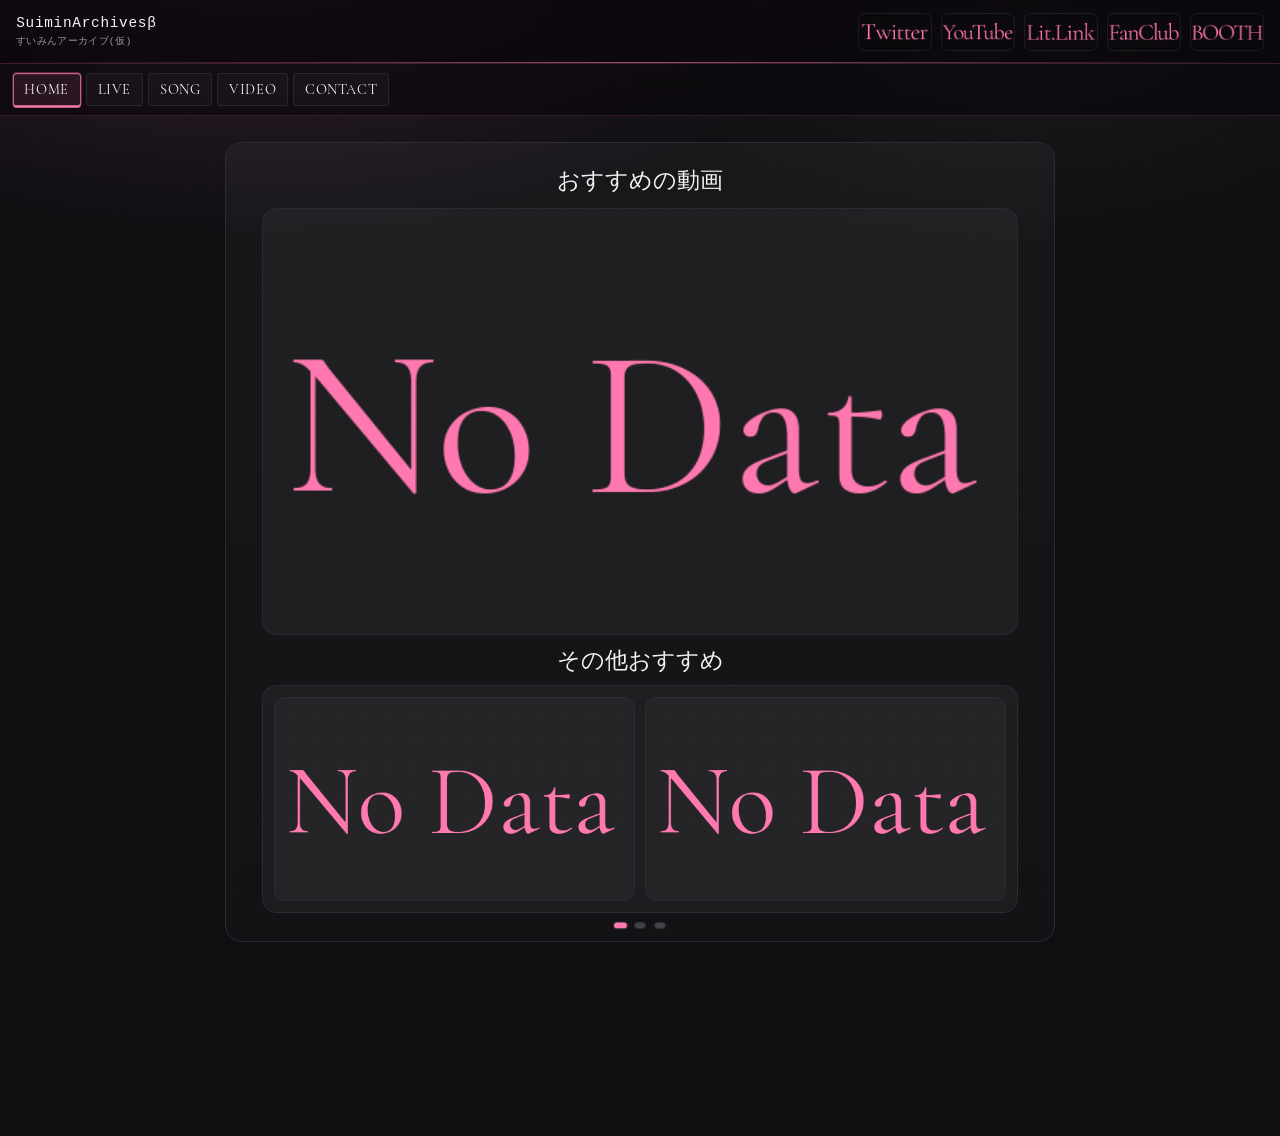
==== index.html @ 900e8a25 "スクロールトップボタンを追加実装" ====
<!doctype html>
<html lang="ja">
<head>
  <meta charset="utf-8" />
  <meta name="viewport" content="width=device-width,initial-scale=1" />
  <title id="pageTitle"></title>
  <link rel="icon" href="./assets/siteicon.png" type="image/png" />
  <link rel="stylesheet" href="./styles.css" />
</head>

<body>
  <div display="flex">
    <div>
      <header class="topbar">
    <div class="brand">
      <div class="brand__title" id="siteTitle"></div>
      <div class="brand__sub" id="siteSub"></div>
    </div>

  <div class="actions">
    <!-- SNS（PC表示用） -->
    <div class="social">
      <a class="sns-img-btn twitterBtn" id="twitterLink" target="_blank" rel="noopener">
      	<img src="./assets/twitter.png" alt="Twitter" width="80" height="40" />
      </a>
      <a class="sns-img-btn youtubeBtn" id="youtubeLink" target="_blank" rel="noopener">
      	<img src="./assets/youtube.png" alt="YouTube" width="80" height="40" />
      </a>
      <a class="sns-img-btn otherBtn" id="otherLink" target="_blank" rel="noopener">
      	<img src="./assets/others.png" alt="Others" width="80" height="40" />
      </a>
      <a class="sns-img-btn fanclubBtn" id="fanclubLink" target="_blank" rel="noopener">
      	<img src="./assets/fanclub.png" alt="Fanclub" width="80" height="40" />
      </a>
      <a class="sns-img-btn boothBtn" id="boothLink" target="_blank" rel="noopener">
      	<img src="./assets/booth.png" alt="Booth" width="80" height="40" />
      </a>
    </div>

    <!-- ハンバーガー（スマホ用） -->
    <button class="nav-toggle" id="navToggle"
      aria-label="menu" aria-expanded="false">☰</button>
  </div>
    </div>

    <div>
      <!-- タブナビゲーション -->
      <nav class="tabs">
        <button class="tab active" data-tab="home" aria-label="HOME TAB">HOME</button>
        <button class="tab" data-tab="live" aria-label="LIVE TAB">LIVE</button>
        <button class="tab" data-tab="music" aria-label="SONG TAB">SONG</button>
        <button class="tab" data-tab="video" aria-label="VIDEO TAB">VIDEO</button>
        <button class="tab" data-tab="contact" aria-label="CONTACT TAB">CONTACT</button>
      </nav>
    </div>
  </div>
  </header>

  <!-- スマホ用メニュー（SNS＋タブ） -->
  <div class="navpanel" id="navPanel" aria-hidden="true">
    <div class="navpanel__backdrop" id="navBackdrop"></div>

    <div class="navpanel__inner">
      <div class="navpanel__title">メニュー</div>

      <!-- SNS（ハンバーガーの中） -->
      <div class="navpanel__group">
        <a class="sns-img-btn twitterBtn" target="_blank" rel="noopener">
        	<img src="./assets/twitter.png" alt="Twitter" width="80" height="40" />
        </a>
        <a class="sns-img-btn youtubeBtn" target="_blank" rel="noopener">
        	<img src="./assets/youtube.png" alt="YouTube" width="80" height="40" />
        </a>
        <a class="sns-img-btn otherBtn" target="_blank" rel="noopener">
        	<img src="./assets/others.png" alt="Others" width="80" height="40" />
        </a>
        <a class="sns-img-btn fanclubBtn" target="_blank" rel="noopener">
        	<img src="./assets/fanclub.png" alt="Fanclub" width="80" height="40" />
        </a>
        <a class="sns-img-btn boothBtn" target="_blank" rel="noopener">
        	<img src="./assets/booth.png" alt="Booth" width="80" height="40" />
        </a>
      </div>

      <div class="ruleline"></div>

      <!-- タブ（スマホではこれを使う） -->
      <div class="navpanel__grid">
        <button class="tab tab--mobile" data-tab="home">HOME</button>
        <button class="tab tab--mobile" data-tab="live">LIVE</button>
        <button class="tab tab--mobile" data-tab="music">SONG</button>
        <button class="tab tab--mobile" data-tab="video">VIDEO</button>
        <button class="tab tab--mobile" data-tab="contact">CONTACT</button>
      </div>
    </div>
  </div>

  <main class="container">
    <!-- ホームタブ -->
    <section class="page active" data-page="home" id="homePage">
      <div class="card">
        <div class="card__head">
          <h2></h2>
        </div>
        <div id="homeFeatured" class="home-feature" aria-live="polite"></div>
      </div>
    </section>

    <!-- ライブタブ -->
    <section class="page" data-page="live" id="livePage">
      <section class="card live-panel">
        <div class="card__head">
          <h2>ライブ情報一覧</h2>
          <p class="muted" id="liveUpdateNote"></p>
        </div>
        <div id="liveList" class="live-list" aria-live="polite">読み込み中...</div>
      </section>
    </section>

    <!-- 曲一覧タブ -->
    <section class="page" data-page="music" id="musicPage">
      <div class="card">
        <div class="card__head">
          <h2>曲一覧</h2>
          <p class="muted" id="musicUpdateNote"></p>
        </div>
        <form class="song-search" id="songSearchForm">
          <input class="song-search__input" id="songSearchInput" type="text" placeholder="検索ワードを入力" aria-label="曲名・検索語検索" />
          <button class="song-search__button" type="submit">検索</button>
        </form>
        <div id="songList" class="song-list" aria-live="polite">読み込み中...</div>
      </div>
    </section>

    <!-- ビデオタブ -->
    <section class="page" data-page="video" id="videoPage">
      <div class="card">
        <div class="card__head">
          <h2>ビデオ一覧</h2>
        </div>
        <div id="videoList" class="video-list" aria-live="polite">読み込み中...</div>
      </div>
    </section>

    <!-- お問い合わせタブ -->
    <section class="page" data-page="contact" id="contactPage">
      <div class="card">
        <div class="card__head">
          <h2>お問い合わせ</h2>
          <p class="muted" id="contactUpdateNote"></p>
        </div>
        <div class="contact-panel">
          <p class="contact-panel__intro">質問や、不具合のお問い合わせなどはこちらまで</p>
          <div class="contact-panel__actions">
            <div class="contact-panel__user">@A_F_ST</div>
            <a class="contact-panel__button" href="https://x.com/A_F_ST" target="_blank" rel="noopener" aria-label="Twitterで問い合わせる">
              <img src="./assets/twitter.png" alt="Twitter" />
            </a>
          </div>

          <div class="contact-panel__divider" aria-hidden="true"></div>

          <div class="contact-panel__data">
            <p class="contact-panel__data-title">データについて</p>
            <p class="contact-panel__data-text">取り扱っているデータはスプレッドシートで保管しているものを使用しております</p>
            <a class="contact-panel__button spreadsBtn" href="#" target="_blank" rel="noopener" aria-label="スプレッドシートを開く">
              <img src="./assets/spreads.png" alt="スプレッドシート" />
            </a>
          </div>
        </div>
      </div>
    </section>
  </main>

  <div class="live-subpanel" id="liveSubpanel" aria-hidden="true">
    <div class="live-subpanel__backdrop" id="liveSubpanelBackdrop"></div>
    <div class="live-subpanel__panel" role="dialog" aria-modal="true" aria-labelledby="liveSubpanelTitle">
      <button class="live-subpanel__close" id="liveSubpanelClose" type="button" aria-label="サブパネルを閉じる">×</button>
      <div class="live-subpanel__content" id="liveSubpanelContent"></div>
    </div>
    <button class="scroll-to-top-btn scroll-to-top-btn--subpanel" id="subpanelScrollToTopBtn" type="button" aria-label="サブパネル上部へ戻る" hidden>↑</button>
  </div>

  <button class="scroll-to-top-btn" id="scrollToTopBtn" type="button" aria-label="ページ上部へ戻る" hidden>↑</button>

  <script src="./app.js"></script>
</body>
</html>
---- styles.css ----
@font-face {
  font-family: 'YasashisaGothicBold';
  src: url('./assets/fonts/YasashisaGothicBold.otf') format('opentype');
  font-weight: 400;
  font-style: normal;
  font-display: swap;
}

@font-face {
  font-family: 'CormorantGaramondRegular';
  src: url('./assets/fonts/CormorantGaramond-Regular.ttf') format('truetype');
  font-weight: 400;
  font-style: normal;
  font-display: swap;
}

:root{
  --bg:#0f0f12;
  --card:#17171c;
  --card2:#1f1f25;
  --text:#f3f3f5;
  --muted:#b6b6c2;
  --line:#2b2b34;
  --accent:"";
  --accent-rgb:"";
  --accent-a0: rgba(var(--accent-rgb), 0);
  --accent-a0-04: rgba(var(--accent-rgb), 0.04);
  --accent-a0-05: rgba(var(--accent-rgb), 0.05);
  --accent-a0-06: rgba(var(--accent-rgb), 0.06);
  --accent-a0-07: rgba(var(--accent-rgb), 0.07);
  --accent-a0-08: rgba(var(--accent-rgb), 0.08);
  --accent-a0-1: rgba(var(--accent-rgb), 0.1);
  --accent-a0-12: rgba(var(--accent-rgb), 0.12);
  --accent-a0-14: rgba(var(--accent-rgb), 0.14);
  --accent-a0-15: rgba(var(--accent-rgb), 0.15);
  --accent-a0-18: rgba(var(--accent-rgb), 0.18);
  --accent-a0-2: rgba(var(--accent-rgb), 0.2);
  --accent-a0-24: rgba(var(--accent-rgb), 0.24);
  --accent-a0-25: rgba(var(--accent-rgb), 0.25);
  --accent-a0-3: rgba(var(--accent-rgb), 0.3);
  --accent-a0-35: rgba(var(--accent-rgb), 0.35);
  --accent-a0-4: rgba(var(--accent-rgb), 0.4);
  --accent-a0-42: rgba(var(--accent-rgb), 0.42);
  --accent-a0-45: rgba(var(--accent-rgb), 0.45);
  --accent-a0-5: rgba(var(--accent-rgb), 0.5);
  --accent-a0-55: rgba(var(--accent-rgb), 0.55);
  --accent-a0-6: rgba(var(--accent-rgb), 0.6);
  --accent-a0-7: rgba(var(--accent-rgb), 0.7);
  --accent-a0-75: rgba(var(--accent-rgb), 0.75);
  --accent-a0-8: rgba(var(--accent-rgb), 0.8);
  --accent-a0-85: rgba(var(--accent-rgb), 0.85);
  --accent-a0-9: rgba(var(--accent-rgb), 0.9);
  --accent-strong: var(--accent-a0-7);
  --radius:18px;
}

*{box-sizing:border-box}
html,body{height:100%}
body{
  margin:0;
  font-family: 'YasashisaGothicBold', system-ui, -apple-system, Segoe UI, Roboto, "Noto Sans JP", sans-serif;
  background: radial-gradient(1200px 600px at 20% -10%, var(--accent-a0-18), transparent 60%),
              radial-gradient(900px 500px at 80% 0%, rgba(255,255,255,.06), transparent 55%),
              var(--bg);
  color:var(--text);
  background-repeat: no-repeat;        /* ★ 繰り返し防止 */
  background-size: cover;              /* ★ 画面全体に1枚で */
  background-attachment: fixed;        /* ★ スクロールでズレて見えるの防止（好み） */
}

a{color:inherit}
.muted{color:var(--muted)}

.topbar{
  position:fixed; top:0; left:0; right:0; z-index:20;
  display:flex; gap:16px; justify-content:space-between; align-items:center;
  min-height: var(--topbar-height);
  padding:14px 18px;
  border-bottom:1px solid var(--line);
  backdrop-filter: blur(10px);
  background: rgba(15,15,18,.85);
  transform: none !important;
}

.brand__title{
  font-family: 'DotGothic16', monospace;
  font-weight: 400;
  letter-spacing: .04em;
}
.brand__sub{
  font-family: 'DotGothic16', monospace;
  font-size: 11px;
  color: var(--muted);
  margin-top: 3px;
  letter-spacing: .03em;
}
:lang(ko) .brand__title,
:lang(ko) .brand__sub {
  font-family: 'YasashisaGothicBold', monospace;
  letter-spacing: .04em;
}

.actions{display:flex; gap:10px; align-items:center}
.lang{display:flex; gap:8px; margin-left: 48px; flex-wrap:wrap}
.chip{
  border:1px solid var(--line);
  background: rgba(255,255,255,.04);
  color:var(--text);
  padding:8px 10px;
  border-radius:999px;
  cursor:pointer;
}
.chip.active{
  border-color: var(--accent-strong);
  box-shadow: 0 0 0 3px var(--accent-a0-15);
}

.tabs{
  display:flex; gap:8px; flex-wrap:wrap;
  padding:10px 14px;
  border-bottom:1px solid var(--line);
  background: rgba(15,15,18,.85);
  position:sticky;
  top: var(--topbar-height);
  left:0; right:0; z-index:15;
  backdrop-filter: blur(10px);
  transition: transform .3s ease, top .3s ease;
  transform: translateY(0);
  will-change: transform;
}
.tab{
  text-decoration:none;
  padding:10px 12px;
  border:1px solid var(--line);
  border-radius:999px;
  background: rgba(255,255,255,.03);
  color:var(--text);
  font-size:14px;
}
.tab.active{
  border-color: var(--accent-strong);
  background: var(--accent-a0-12);
}

.container{
  max-width:950px;
  margin:0 auto;
  padding:18px 14px 80px;
  position: relative;
  z-index: 3;        /* topbar(10)/tabs(9)より下 */
  isolation: isolate;
}

/* スマホ：タブが非表示のため、コンテンツが固定ヘッダーと被らないように上余白を追加 */
@media (max-width: 768px){
  .container{
    padding-top: 3px2px;
  }
}

.hero{
  display:flex; justify-content:space-between; align-items:flex-end;
  gap:18px;
  margin:8px 0 16px;
}
.hero h1{margin:0; font-size:26px}
.hero p{margin:8px 0 0}

.card{
  border:1px solid var(--line);
  background: linear-gradient(180deg, rgba(255,255,255,.04), rgba(255,255,255,.02));
  border-radius:var(--radius);
  padding:5px;
  margin:10px 0;
  overflow: hidden;   /* ★ ピンクのはみ出しを止める */
}

.card__head{
  display:flex; justify-content:space-between; align-items:baseline;
  gap:10px;
  margin-bottom:12px;
}
.card__head h2{margin:0; font-size:18px}

.home-feature{
  display:flex;
  flex-direction:column;
  align-items:center;
  gap:12px;
  padding:4px 6px 8px;
}
.home-feature__text{
  margin:0;
  font-size:25px;
  line-height:1.6;
  color:var(--text);
  text-align:center;
}
.home-feature__button{
  display:inline-flex;
  align-items:center;
  justify-content:center;
  width:min(100%, 840px);
  max-width:100%;
  border:1px solid var(--line);
  border-radius:16px;
  overflow:hidden;
  background:rgba(255,255,255,.04);
  transition:transform .2s ease, background .2s ease;
}
.home-feature__button:hover{
  transform:translateY(-1px);
  background:rgba(255,255,255,.08);
}
.home-feature__button img{
  display:block;
  width:100%;
  height:auto;
  aspect-ratio:16/9;
  object-fit:cover;
}

.home-carousel{
  display:flex;
  flex-direction:column;
  gap:10px;
  width:min(100%, 840px);
}
.home-carousel__title{
  margin:0;
  font-size:25px;
  color:var(--text);
  text-align:center;
}
.home-carousel__viewport{
  overflow:hidden;
  border:1px solid var(--line);
  border-radius:16px;
  background:rgba(255,255,255,.04);
}
.home-carousel__track{
  display:flex;
  width:100%;
  transition:transform .45s ease;
}
.home-carousel__group{
  display:grid;
  grid-template-columns:repeat(2, minmax(0, 1fr));
  gap:12px;
  flex:0 0 100%;
  width:100%;
  padding:12px;
}
.home-carousel__link{
  display:block;
  border:1px solid var(--line);
  border-radius:12px;
  overflow:hidden;
  background:rgba(255,255,255,.03);
  transition:transform .2s ease, border-color .2s ease;
}
.home-carousel__link:hover{
  transform:translateY(-1px);
  border-color:var(--accent);
}
.home-carousel__image{
  display:block;
  width:100%;
  aspect-ratio:16/9;
  object-fit:cover;
}
.home-carousel__dots{
  display:flex;
  justify-content:center;
  gap:8px;
}
.home-carousel__dot{
  width:8px;
  height:8px;
  border-radius:999px;
  border:1px solid var(--line);
  background:rgba(255,255,255,.2);
  transition:background .2s ease, transform .2s ease;
}
.home-carousel__dot.active{
  background:var(--accent);
  transform:scale(1.15);
}

.contact-panel{
  display:flex;
  flex-direction:column;
  gap:12px;
  padding:8px 6px 12px;
}
.contact-panel__intro{
  margin:0;
  color:var(--text);
  font-size:20px;
  line-height:1.6;
}
.contact-panel__actions{
  display:flex;
  flex-direction:column;
  align-items:flex-start;
  gap:10px;
  width:fit-content;
}
.contact-panel__divider{
  border-top:1px dashed var(--accent-a0-35);
  width:100%;
  margin:6px 0 2px;
}
.contact-panel__data{
  display:flex;
  flex-direction:column;
  gap:8px;
  align-items:flex-start;
}
.contact-panel__data-title{
  margin:0;
  font-size:18px;
  font-weight:700;
  color:var(--text);
}
.contact-panel__data-text{
  margin:0;
  color:var(--muted);
  font-size:15px;
  line-height:1.6;
}
.contact-panel__user{
  font-size:20px;
  font-weight:700;
  color:var(--text);
}
.contact-panel__button{
  display:inline-flex;
  align-items:center;
  justify-content:center;
  width:120px;
  height:44px;
  border:1px solid var(--line);
  border-radius:999px;
  background:rgba(255,255,255,.05);
  padding:8px 12px;
  transition:transform .2s ease, background .2s ease;
}
.contact-panel__button:hover{
  transform:translateY(-1px);
  background:rgba(255,255,255,.08);
}
.contact-panel__button img{
  width:80px;
  height:40px;
  object-fit:contain;
}

.song-search{display:flex; gap:8px; margin-bottom:12px;}
.song-search__input{
  flex:1;
  padding:10px 12px;
  border:1px solid var(--line);
  border-radius:999px;
  background:rgba(255,255,255,.05);
  color:var(--text);
}
.song-search__button{
  padding:10px 14px;
  border:1px solid var(--line);
  border-radius:999px;
  background:var(--accent-a0-12);
  color:var(--text);
  cursor:pointer;
}

.song-list{display:grid; gap:8px;}
.song-list__header,
.song-list__row{
  display:grid;
  grid-template-columns: minmax(0, 2.2fr) minmax(0, 1.2fr) 56px;
  gap:10px;
  align-items:center;
}
.song-list--with-karaoke .song-list__header,
.song-list--with-karaoke .song-list__row{
  grid-template-columns: minmax(0, 2.2fr) minmax(0, 1.2fr) 56px 56px;
}
.song-list__header{
  padding:0 6px 6px;
  color:var(--muted);
  font-size:12px;
  text-transform:uppercase;
  letter-spacing:.08em;
  border-bottom:1px solid var(--line);
}
.song-list__row{
  padding:12px 6px;
  border:1px solid var(--line);
  border-radius:12px;
  background:rgba(255,255,255,.03);
}
.song-list__cell{min-width:0; word-break:break-word;}
.song-list__cell--title{font-weight:600;}
.song-list__empty{padding:12px 6px; color:var(--muted);}
.song-list__cell--singer{color:var(--muted);}
.song-list__cell--url,
.song-list__cell--karaoke{display:flex; justify-content:center;}
.song-list__link{
  display:inline-flex;
  align-items:center;
  justify-content:center;
  width:40px; height:40px;
  border-radius:999px;
  border:1px solid var(--line);
  background:rgba(255,255,255,.05);
}
.song-list__link img{width:22px; height:22px; object-fit:contain;}

.video-list{display:grid; gap:12px; grid-template-columns:repeat(4, minmax(0, 1fr));}
.video-card{
  display:flex; flex-direction:column; gap:8px;
  padding:8px;
  border:1px solid var(--line);
  border-radius:14px;
  background:rgba(255,255,255,.03);
  text-decoration:none;
  transition:transform .2s ease, border-color .2s ease;
}
.video-card:hover{transform:translateY(-1px); border-color:var(--accent-a0-45);}
.video-card__media{position:relative; overflow:hidden; border-radius:12px; aspect-ratio:16/9; background:var(--card2);}
.video-card__image{display:block; width:100%; height:100%; object-fit:cover;}
.video-card__badge{
  position:absolute; left:8px; bottom:8px;
  padding:4px 8px;
  border-radius:999px;
  background:rgba(15,15,18,.76);
  border:1px solid rgba(255,255,255,.16);
  color:var(--text);
  font-size:11px;
  letter-spacing:.04em;
  backdrop-filter:blur(4px);
}
.video-card__title{font-size:14px; line-height:1.4; color:var(--text); overflow-wrap:anywhere;}
.video-list__empty{padding:12px 6px; color:var(--muted);}
@media (max-width: 900px){.video-list{grid-template-columns:repeat(2, minmax(0, 1fr));}}
@media (max-width: 560px){.video-list{grid-template-columns:1fr;}}

.live-list{display:grid; gap:12px;}
.live-card{
  border:1px solid var(--line);
  background: rgba(255,255,255,.03);
  border-radius:16px;
  overflow:hidden;
}
.live-card__meta{
  display:flex; justify-content:space-between; align-items:center;
  gap:10px;
  padding:10px 12px 0;
}
.live-card__id{font-weight:700; letter-spacing:.04em;}
.live-card__setting{font-size:12px; color:var(--muted);}
.live-card__image{
  display:block;
  width:100%;
  aspect-ratio:16/9;
  object-fit:cover;
  background: var(--card2);
  cursor: url("data:image/svg+xml,%3Csvg xmlns='http://www.w3.org/2000/svg' width='20' height='20' viewBox='0 0 20 20'%3E%3Cpolygon points='2,2 2,16 6,12 9,19 11,18 8,11 14,11' fill='%23ff79b0' stroke='%23ffffff' stroke-width='1'/%3E%3C/svg%3E") 2 2, pointer;
}
.live-card__image:hover{opacity:.92;}

.live-subpanel{position:fixed; inset:0; z-index:60; display:none;}
.live-subpanel.open{display:block;}
.live-subpanel__backdrop{position:absolute; inset:0; background:rgba(0,0,0,.72);}
.live-subpanel__panel{
  position:relative;
  margin:24px auto;
  width:min(780px, calc(100vw - 24px));
  max-height:calc(100vh - 48px);
  overflow:auto;
  background:rgba(15,15,18,.97);
  border:1px solid var(--line);
  border-radius:22px;
  box-shadow:0 20px 60px rgba(0,0,0,.45);
}
.live-subpanel__close{
  position:sticky;
  top:12px;
  float:right;
  margin-right:12px;
  width:40px; height:40px;
  border:1px solid var(--line);
  border-radius:999px;
  background:rgba(255,255,255,.08);
  color:var(--text);
  cursor:pointer;
  font-size:22px;
  z-index:2;
}
.live-subpanel__content{padding:24px 24px 28px;}
.live-subpanel__hero-link{
  display:block;
  position:relative;
  width:100%;
  border-radius:14px;
  overflow:hidden;
}
.live-subpanel__hero-link::after{
  content: "";
  position: absolute;
  right: 14px;
  bottom: 14px;
  width: 40px;
  height: 40px;
  background: rgba(0, 0, 0, 0.55) url('./assets/play.png') center/18px no-repeat;
  border-radius: 999px;
  pointer-events: none;
}
.live-subpanel__hero{
  display:block;
  width:100%;
  aspect-ratio:16/9;
  object-fit:cover;
  border-radius:14px;
  border:1px solid var(--line);
  background:var(--card2);
}
.live-subpanel__title{margin:16px 0 6px; font-size:20px;}
.live-subpanel__meta{margin:0 0 14px; color:var(--muted); font-size:13px;}
.live-subpanel__songs{display:grid; gap:10px;}
.live-subpanel__song{
  display:flex; align-items:center; gap:12px;
  padding:10px 12px;
  border:1px solid var(--line);
  border-radius:12px;
  background:rgba(255,255,255,.03);
}
.live-subpanel__song-number{min-width:48px; color:var(--accent); font-weight:700;}
.live-subpanel__song-title{flex:1; line-height:1.5;}
.live-subpanel__song-link{
  display:inline-flex; align-items:center; justify-content:center;
  width:44px; height:44px;
  border-radius:999px;
  border:1px solid var(--line);
  background:rgba(255,255,255,.05);
}
.live-subpanel__song-link img{width:24px; height:24px; object-fit:contain;}
.live-subpanel__empty{padding:18px 0 0; color:var(--muted);}

.schedule img{
  width:100%;
  height:auto;
  border-radius:14px;
  border:1px solid rgba(255,255,255,.06);
  background: var(--card2);
}

.grid{
  display:grid;
  grid-template-columns: repeat(3, minmax(0, 1fr));
  gap:12px;
}
@media (max-width: 900px){
  .grid{grid-template-columns: repeat(2, minmax(0, 1fr));}
}
@media (max-width: 560px){
  .grid{grid-template-columns: 1fr;}
}

.event{
  border:1px solid var(--line);
  background: rgba(255,255,255,.03);
  border-radius:16px;
  overflow:hidden;
  cursor:pointer;
  transition: transform .08s ease, border-color .08s ease;
}
.event:hover{ transform: translateY(-1px); border-color: var(--accent-a0-45); }
.event__img{ width:100%; aspect-ratio: 16 / 9; object-fit:cover; display:block; background: var(--card2); }
.event__body{ padding:10px 10px 12px; }
.event__title{ margin:0; font-size:15px; font-weight:700; }
.event__meta{ margin-top:6px; font-size:12px; color:var(--muted); display:flex; gap:8px; flex-wrap:wrap; }

.page{display:none; position:relative;}
.page.active{display:block}

.prose{
  line-height:1.75;
  color: var(--text);
  overflow-wrap: break-word; /* ★ 強制折り返し */
  word-break: break-word;
}

.prose a{ color: var(--accent); text-decoration: none; }
.prose a:hover{ text-decoration: underline; }
.prose hr{ border:none; border-top:1px solid var(--line); margin:16px 0; }
.prose ul{ margin:8px 0 8px 20px; }

.footer{
  padding:18px;
  border-top:1px solid var(--line);
  text-align:center;
  background: rgba(15,15,18,.35);
}

/* MODAL */
.modal{ position:fixed; inset:0; display:none; z-index:50; }
.modal.open{ display:block; }
.modal__backdrop{ position:absolute; inset:0; background: rgba(0,0,0,.62); }
.modal__panel{
  position:absolute; left:50%; top:50%;
  transform: translate(-50%, -50%);
  width:min(980px, 94vw);
  background: rgba(20,20,26,.98);
  border:1px solid var(--line);
  border-radius:18px;
  overflow: visible;
}
.modal__close{
  position:absolute; right:10px; top:8px;
  width:40px; height:40px;
  border-radius:999px;
  border:1px solid var(--line);
  font-size:22px;
  cursor:pointer;
  z-index:2;
}
.modal__content{
  display:grid;
  grid-template-columns: 1.1fr .9fr;
}
@media (max-width: 860px){
  .modal__content{ grid-template-columns: 1fr; }
}
.modal__img{
  width:100%;
  height:100%;
  max-height: 520px;
  object-fit:cover;
  background: var(--card2);
}
.modal__text{ padding:0; display:flex; flex-direction:column; gap:4px; }
.modal__text h3{ margin:0 0 4px; font-size:16px; }
.modal__links{ display:flex; gap:8px; flex-wrap:wrap; margin-top:10px; }
.btn{
  display:inline-flex; align-items:center; gap:8px;
  padding:10px 12px;
  border-radius:999px;
  border:1px solid var(--line);
  background: rgba(255,255,255,.05);
  text-decoration:none;
  cursor:pointer;
}
.btn.primary{
  border-color: var(--accent-strong);
  background: var(--accent-a0-14);
}

.asobu-note{
  border: none;
  background: transparent;
  border-radius: 14px;
  padding: 12px 12px 10px;
  margin-bottom: 12px;
}
.asobu-note__label{
  font-weight: 800;
  letter-spacing: .02em;
  margin-bottom: 6px;
}
.asobu-note__text{
  color: var(--text);
}
.asobu-note__text .divider{
  opacity: .6;
}

/* === イベント動画・画像 共通16:9枠 === */
.event__media{
  position: relative;
  width: 100%;
  aspect-ratio: 16 / 9;
  overflow: hidden;
  border-radius: 14px;
  background: #111;
}

.event__media video,
.event__media img{
  position: absolute;
  inset: 0;
  width: 100%;
  height: 100%;
  object-fit: cover;
  object-position: center;
  display: block;
}

/* ===== Modal scroll lock ===== */
body.modal-open {
  overflow: hidden;
}

/* ===== Split modal: 左=動画 / 右=画像+詳細+ボタン ===== */
.modal__carousel{
  display: grid;
  grid-template-columns: 1fr 1fr;
  min-height: 0;
}
/* 動画なし（画像のみ）の場合は中央1カラム */
.modal__carousel--image-only{
  grid-template-columns: 1fr;
  max-width: 520px;
  margin: 0 auto;
  width: 100%;
}

/* 両ページ常時表示 */
.carpage{
  display: flex;
  flex-direction: column;
  padding: 14px;
  min-height: 0;
}
/* 右カラムはスクロール可能 */
.carpage[data-page="1"]{
  border-left: 1px solid var(--line);
  overflow-y: auto;
  max-height: min(80vh, 600px);
}

/* =====================================================
   スマホ: 上左=動画 / 上右=画像 / 下=テキスト
   CSSグリッドだけで実現（DOM移動不要）
   ===================================================== */
@media (max-width: 680px) {
  .modal__panel {
    max-height: 90vh;
    overflow: hidden;
    display: flex;
    flex-direction: column;
    top: 50%;
    transform: translate(-50%, -50%);
  }

  /* カルーセルを grid-areas で3ゾーン定義 */
  .modal__carousel {
    display: grid;
    grid-template-columns: 1fr 1fr;
    grid-template-rows: auto 1fr;
    grid-template-areas:
      "video image"
      "text  text";
    flex: 1;
    min-height: 0;
    overflow: hidden;
  }

  /* page0(動画) → videoエリア */
  .carpage[data-page="0"] {
    grid-area: video;
    padding: 10px 6px 6px 10px;
    display: flex;
    flex-direction: column;
    min-height: 0;
  }

  /* page1自体を消して子要素をgridに直接参加させる */
  .carpage[data-page="1"] {
    display: contents;
    border-left: none;
  }

  /* mediaDetail → imageエリア */
  #modalMediaDetail {
    grid-area: image;
    padding: 10px 10px 6px 6px;
    aspect-ratio: unset;
    height: auto;
    min-height: 0;
    border-radius: 10px;
    overflow: hidden;
    background: rgba(255,255,255,.04);
    border: 1px solid rgba(255,255,255,.08);
  }
  #modalMediaDetail img {
    width: 100%;
    height: 100%;
    object-fit: contain;
    object-position: center;
    border-radius: 8px;
  }

  /* modal__text → textエリア */
  .modal__text {
    grid-area: text;
    border-top: 1px solid var(--line);
    overflow-y: auto;
    -webkit-overflow-scrolling: touch;
    padding: 12px 14px 16px;
    min-height: 0;
  }

  /* 動画ラッパー */
  #modalMediaMain {
    width: 100%;
    aspect-ratio: 16 / 9;
    border-radius: 10px;
    overflow: hidden;
    flex: none;
  }

  /* 画像のみモード: page0非表示、imageを全幅に */
  .modal__carousel--image-only {
    grid-template-columns: 1fr;
    grid-template-areas:
      "image"
      "text";
  }
  .modal__carousel--image-only .carpage[data-page="0"] {
    display: none;
  }
  .modal__carousel--image-only #modalMediaDetail {
    padding: 10px;
  }
}

/* カルーセルボタン非表示 */
.carbtn{ display: none !important; }

/* 左カラム: 動画エリア */
.modal__media{
  width: 100%;
  flex: 1;
  min-height: 160px;
  border-radius: 12px;
  overflow: hidden;
  background: rgba(255,255,255,.03);
  border: 1px solid rgba(255,255,255,.08);
  position: relative;
}
.modal__media img,
.modal__media video{
  width: 100%;
  height: 100%;
  object-fit: contain;
  object-position: center;
  display: block;
  background: #0c0c10;
}

.modal__navhint{ display: none; }

/* ===== Lightbox (image zoom) ===== */
.lightbox{ position:fixed; inset:0; display:none; z-index:80; }
.lightbox.open{ display:block; }
.lightbox__backdrop{ position:absolute; inset:0; background: rgba(0,0,0,.78); }
.lightbox__img{
  position:absolute;
  left:50%; top:50%;
  transform: translate(-50%, -50%);
  max-width: 96vw;
  max-height: 92vh;
  border-radius: 14px;
  border: 1px solid rgba(255,255,255,.12);
  background: #0c0c10;
}


/* ===== Modal close button ===== */
.modal__panel{ overflow: hidden; }
.modal__close{ top: 8px; right: 10px; z-index: 60; }


/* ===== Detail page media (poster/image) ===== */
.modal__media--detail{
  height: 180px;
  flex: none;
  margin-bottom: 10px;
}

@media (max-width: 680px){
  .modal__media--detail{ height: 160px; }
}


/* ===== Home split layout (Schedule left / Events right) ===== */
/* 右を固定の長さ（イベント3枚ぶん）にする：右が増えてもここで止まって中だけスクロール */
:root{
  --homeEventsHeight: 600px; /* ★ ここが固定高さ（だいたいイベント3枚ぶん） */
}

.home-split{
  display: grid;
  grid-template-columns: 1fr 1fr;
  gap: 14px;
  align-items: start;
}

/* 左は内容に合わせて伸びる／右だけ固定高さ */
.home-left .card{
  height: auto;              /* ★ 左は伸びる */
  margin: 0;
  display: flex;
  flex-direction: column;
}

.home-right .card{
  height: var(--homeEventsHeight); /* ★ 右だけ固定 */
  margin: 0;
  display: flex;
  flex-direction: column;
  min-height: 0;
}

/* 右カードの中でスクロールさせる領域 */
.events-scroll{
  flex: 1;
  min-height: 0;
  overflow-y: auto;
  padding-right: 6px;
}

/* コンテスト / イベントを縦一列にする */
.home-right .grid{
  grid-template-columns: 1fr;
}

/* Responsive: stack on narrow screens */
@media (max-width: 900px){
  .home-split{
    grid-template-columns: 1fr;
  }
  .home-left .card,
  .home-right .card{
    height: auto; /* スマホでは固定しない */
    margin: 14px 0;
  }
  .events-scroll{
    max-height: none;
    overflow: visible;
    padding-right: 0;
  }
}

/* ===== スクロールバーをダークテーマに馴染ませる ===== */

/* WebKit系（Chrome / Edge / Safari） */
.events-scroll::-webkit-scrollbar{
  width: 10px;
}

.events-scroll::-webkit-scrollbar-track{
  background: rgba(255,255,255,0.05); /* 背景 */
  border-radius: 999px;
}

.events-scroll::-webkit-scrollbar-thumb{
  background: rgba(255,255,255,0.25); /* つまみ */
  border-radius: 999px;
}

.events-scroll::-webkit-scrollbar-thumb:hover{
  background: rgba(255,255,255,0.4);
}

/* Firefox */
.events-scroll{
  scrollbar-width: thin;
  scrollbar-color: rgba(255,255,255,0.3) rgba(255,255,255,0.05);
}

/* 押して🖤 ボタンを見やすく（白背景・黒文字） */
.btn.primary{
  background: #ffffff;
  color: #000000;
  border: 2px solid #000000;
  opacity: 1;
}

/* ===== Goods redesign ===== */
.goods-hero{
  display:block;
  margin: 6px 0 14px;
}
.goods-hero h3{ margin:0; font-size:20px; font-weight:900; letter-spacing:.01em; }
.goods-hero .sub{ margin:6px 0 0; color:var(--muted); font-size:13px; line-height:1.6; }

.badges{ display:flex; gap:8px; flex-wrap:wrap; margin-top:10px; }
.badge{
  display:inline-flex; align-items:center;
  padding:6px 10px;
  border-radius:999px;
  border:1px solid var(--line);
  background: rgba(255,255,255,.04);
  font-size:12px;
}
.badge.pink{
  border-color: var(--accent-a0-75);
  background: var(--accent-a0-14);
}

.goods-box{
  border:1px solid var(--line);
  border-radius:16px;
  background: rgba(255,255,255,.02);
  overflow:hidden;
  margin: 12px 0;
}
.goods-box summary{
  cursor:pointer;
  padding:14px 14px;
  font-weight:900;
  font-size:18px;
}
.goods-box .inner{ padding: 0 14px 14px; }

.goods-summary{
  display:flex; align-items:center; gap:12px;
}
.goods-thumb{
  width:72px; height:72px; flex:0 0 auto;
  border-radius:12px;
  border:1px solid rgba(255,255,255,.10);
  background: rgba(255,255,255,.03);
  object-fit:cover;
}
.goods-summary .title{ font-size:18px; font-weight:900; }
.goods-summary .hint{ color:var(--muted); font-size:12px; margin-top:4px; }

.goods-img{
  width:100%;
  max-width:560px;
  border-radius:16px;
  border:1px solid rgba(255,255,255,.10);
  background: rgba(255,255,255,.03);
  margin: 10px 0 14px;
}

.callout{
  border:2px solid var(--accent-a0-85);
  background: var(--accent-a0-1);
  border-radius:16px;
  padding:12px 12px 10px;
  margin: 12px 0 12px;
}
.callout summary{
  font-size:18px;
  font-weight:900;
  padding:0;
  margin:0;
}
.callout .inner{ margin-top:10px; }

.ruleline{ margin: 12px 0; height:1px; background: rgba(255,255,255,.10); }

.goods-grid{
  display:grid;
  grid-template-columns: 1fr 1fr;
  gap:12px;
}
@media (max-width: 900px){
  .goods-grid{ grid-template-columns:1fr; }
}
.item-card{
  border:1px solid var(--line);
  border-radius:16px;
  background: rgba(255,255,255,.02);
  padding:12px;
}
.item-card h4{ margin:0 0 6px; font-size:16px; }
.inner h4{ margin-top:18px; margin-bottom:6px; }
.inner h4 + p, .inner h4 + div{ padding-left:0; }
.item-card p{ margin:0; color:var(--text); line-height:1.75; }

.btn.buy-now:hover{
  text-decoration: none;          /* hoverでも絶対出さない */
  background: var(--accent-a0-18);
  color: var(--accent);
  border-color: var(--accent-strong);
}

/* ===== Header social buttons ===== */
.social{
  display:flex;
  gap:8px;
  flex-wrap:wrap;
  align-items:center;
}

/* aタグでもchipを同じ見た目にする */
.chip-link{
  text-decoration:none;
  line-height: 1;
}
.chip-link:hover{
  text-decoration:none;
  border-color: var(--accent-strong);
  box-shadow: 0 0 0 3px var(--accent-a0-1);
}

/* 右上：SNSと言語の塊を「横並びのまま」間をあける */
.actions{
  display:flex;
  align-items:center;
  gap: 18px;            /* ← SNS と 言語の “間” の空白（好みで 12〜28） */
}

/* それぞれの塊の中も少し間隔 */
.social, .lang{
  display:flex;
  align-items:center;
  gap: 10px;            /* ← ボタン同士の間（好みで 8〜14） */
  flex-wrap: wrap;
}

/* aタグもbuttonも「ボタンっぽく」統一（chip既存を強化） */
.chip{
  display:inline-flex;
  align-items:center;
  justify-content:center;
  height: 36px;         /* ← ボタン感 */
  padding: 0 12px;
  border-radius: 999px;
  font-weight: 800;
  letter-spacing: .01em;
}

/* リンクの下線を絶対消す */
.chip-link{
  text-decoration:none;
}
.chip-link:hover{
  text-decoration:none;
}

/* ちょい“ボタン感”強化（hover/active） */
.chip:hover{
  border-color: var(--accent-strong);
  box-shadow: 0 0 0 3px var(--accent-a0-12);
  transform: translateY(-1px);
}
.chip:active{
  transform: translateY(0px);
}

/* ハンバーガーボタン */
.menu-btn{
  display: none;
  font-size: 22px;
  background: none;
  border: none;
  color: var(--text);
  cursor: pointer;
}

/* メニュー本体 */
.menu-panel{
  display: none;
  position: absolute;
  top: 58px;
  right: 14px;
  background: rgba(20,20,26,.98);
  border: 1px solid var(--line);
  border-radius: 14px;
  padding: 12px;
  z-index: 30;
}

.menu-panel.open{
  display: block;
}

.menu-group{
  display: flex;
  flex-direction: column;
  gap: 8px;
  margin-bottom: 10px;
}

.menu-group a,
.menu-group button{
  background: rgba(255,255,255,.05);
  border: 1px solid var(--line);
  border-radius: 999px;
  padding: 8px 12px;
  color: var(--text);
  text-decoration: none;
  cursor: pointer;
}

/* スマホ時の切替 */
@media (max-width: 768px){
  .social,
  .lang{
    display: none;
  }

  .menu-btn{
    display: block;
  }
}

/* ===== Mobile hamburger tabs ===== */

/* まずPCではハンバーガー系は隠す */
.nav-toggle{ display:none; }
.navpanel{ display:none; }

/* スマホ：PC用tabsは消して、ハンバーガーを出す */
@media (max-width: 768px){
  .tabs{ display:none; }              /* ← これが超重要：2重表示を止める */
  .nav-toggle{ display:inline-flex; } /* ☰ を表示 */

  /* 右上のボタン類が詰まらないように */
  .actions{ gap: 10px; }
  .lang{ margin-left: 12px; }         /* PCの大きい余白を縮める */
}

/* ハンバーガーボタンの見た目 */
.nav-toggle{
  width: 40px;
  height: 40px;
  border-radius: 12px;
  border: 1px solid var(--line);
  background: rgba(255,255,255,.05);
  color: var(--text);
  cursor: pointer;
  align-items:center;
  justify-content:center;
  font-size: 20px;
  /* 常にヘッダー内インライン配置 */
  position: static;
  z-index: 30;
  transition: opacity 0.3s ease;
}

/* ハンバーガーは常時表示（スクロールで隠さない） */
.nav-toggle.hidden{
  opacity: 1 !important;
  pointer-events: auto !important;
}

/* パネル（初期は非表示） */
.navpanel{
  position: fixed;
  inset: 0;
  z-index: 40;
  display: none;
}
.navpanel.open{ display: block; }

.navpanel__backdrop{
  position: absolute;
  inset: 0;
  background: rgba(0,0,0,.55);
}

.navpanel__inner{
  position: absolute;
  right: 12px;
  top: 64px;
  width: min(92vw, 360px);
  border: 1px solid var(--line);
  background: rgba(20,20,26,.98);
  border-radius: 16px;
  padding: 12px;
}

.navpanel__title{
  font-weight: 900;
  margin: 4px 6px 10px;
}

/* SNSボタンを3列横並びに */
.navpanel__group{
  display: flex;
  flex-wrap: wrap;
  gap: 6px;
}
.navpanel__group .sns-img-btn{
  flex: 0 0 auto;
}

.navpanel__grid{
  display: grid;
  grid-template-columns: 1fr 1fr;
  gap: 10px;
}

/* モバイルメニュー内のタブをボタンっぽく */
.tab--mobile{
  display: inline-flex;
  justify-content: center;
  text-decoration: none;
}
/* ===== SNS image buttons ===== */
.sns-img-btn {
  display: inline-block;
  border-radius: 8px;
  overflow: hidden;
  text-decoration: none;
  transition: transform .18s ease, box-shadow .18s ease, opacity .18s ease;
  line-height: 0;
  border: 1px solid rgba(255,255,255,.08);
}
.sns-img-btn img {
  display: block;
  width: 80px;
  height: 40px;
  object-fit: cover;
  border-radius: inherit;
}
.sns-img-btn:hover {
  transform: translateY(-2px) scale(1.03);
  box-shadow: 0 4px 18px rgba(0,0,0,.45);
  opacity: .92;
}
.sns-img-btn:active {
  transform: translateY(0) scale(.99);
}
/* ===== SUPPORT TAB - 支援ページ専用スタイル ===== */
/* support.html のスタイルを support- プレフィックスで移植 */

.support-card {
  width: 100%;
  max-width: 1060px;
  margin: 24px auto;
  background: #17171c;
  border-radius: 32px;
  box-shadow:
    0 0 0 1px var(--accent-a0-2),
    0 20px 80px rgba(0,0,0,0.5),
    0 4px 16px rgba(0,0,0,0.4);
  overflow: hidden;
  position: relative;
  font-family: 'Noto Sans JP', system-ui, sans-serif;
}
.support-card::before {
  content: '';
  position: absolute;
  top: -50px; right: -50px;
  width: 180px; height: 180px;
  background: radial-gradient(circle, var(--accent-a0-1) 0%, transparent 65%);
  pointer-events: none;
  z-index: 0;
}

.support-top-stripe { display: none; }

.support-inner {
  padding: 40px 48px 48px;
  position: relative;
  z-index: 1;
}
@media (max-width: 600px) {
  .support-inner { padding: 28px 20px 36px; }
}

/* Header */
.support-header { text-align: center; margin-bottom: 36px; }
.support-tag-row {
  display: flex; align-items: center; justify-content: center;
  gap: 8px; margin-bottom: 14px;
}
.support-tag {
  font-size: 10px; font-weight: 700; letter-spacing: 0.18em;
  padding: 4px 12px; border-radius: 99px;
}
.support-tag-dark { background: #0f0f12; color: #ffb8d8; }
.support-main-title {
  font-family: 'Kaisei Tokumin', serif;
  font-weight: 800; font-size: 27px; color: #f3f3f5;
  line-height: 1.25; letter-spacing: 0.06em;
}
.support-accent { color: #ff79b0; font-size: 0.9em; }
body.no-anim .support-accent { opacity: 1 !important; transition: none !important; }
.support-sub-title { margin-top: 8px; font-size: 13px; color: #b6b6c2; letter-spacing: 0.15em; }
.support-deco-line {
  display: flex; align-items: center; justify-content: center;
  gap: 6px; margin-top: 14px; color: #ff79b0; font-size: 18px; letter-spacing: 4px;
}

/* Section heading */
.support-sec-head {
  display: flex; align-items: center; gap: 8px;
  font-family: 'Kaisei Tokumin', serif;
  font-size: 15px; font-weight: 700; letter-spacing: 0.08em;
  color: #ff79b0; text-transform: none; margin-bottom: 14px;
}
.support-sec-head::after {
  content: ''; flex: 1; height: 1.5px;
  background: linear-gradient(to right, var(--accent-a0-5), transparent);
  border-radius: 2px;
}
.support-sec-icon { font-size: 14px; }

/* List items */
.support-list { display: flex; flex-direction: column; gap: 9px; margin-bottom: 28px; }
.support-item {
  display: flex; align-items: center; gap: 13px;
  background: #1f1f25; border: 1px solid #3a3a48;
  border-radius: 16px; padding: 13px 16px;
  position: relative; overflow: hidden; transition: transform 0.15s;
}
.support-item:hover { transform: translateX(3px); }
.support-item-top {
  background: linear-gradient(105deg, rgba(255,77,147,0.14) 0%, #1f1f25 100%);
  border-color: var(--accent-a0-55);
}
.support-item-top::before {
  content: ''; position: absolute; left: 0; top: 0; bottom: 0; width: 5px;
  background: linear-gradient(to bottom, #ff79b0, #ff4d93);
}
.support-nbubble {
  width: 34px; height: 34px; border-radius: 50%;
  display: flex; align-items: center; justify-content: center;
  font-family: 'Kaisei Tokumin', serif; font-weight: 800; font-size: 15px; flex-shrink: 0;
  background: var(--accent-a0-18); color: #ff79b0;
  border: 1px solid var(--accent-a0-4);
}
.support-item-top .support-nbubble {
  background: #ff79b0; color: #fff; border-color: #ff79b0;
  box-shadow: 0 3px 10px rgba(240,56,120,0.3);
}
.support-ibody { flex: 1; min-width: 0; }
.support-iname {
  font-family: 'Kaisei Tokumin', serif; font-size: 15px; font-weight: 700;
  color: #f3f3f5; line-height: 1.2;
}
.support-inote { font-size: 12px; color: #b6b6c2; margin-top: 3px; line-height: 1.5; }
.support-iright { font-size: 13px; font-weight: 700; color: #ff79b0; text-align: right; flex-shrink: 0; }

/* Bracket */
.support-bracket {
  background: var(--accent-a0-05); border: 2px dashed var(--accent-a0-25);
  border-radius: 18px; padding: 14px 12px 12px; margin-top: 10px;
  position: relative; display: flex; flex-direction: column; gap: 8px;
}
.support-bracket-label {
  position: absolute; top: -11px; left: 14px;
  background: #17171c; padding: 0 8px; font-size: 12px; font-weight: 700;
  color: #b6b6c2; letter-spacing: 0.15em; border-radius: 99px;
}
.support-bracket .support-item { border-radius: 12px; margin: 0; background: #1f1f25; }

/* CF box */
.support-cf-box {
  border-radius: 20px; padding: 2px; margin-bottom: 26px; position: relative;
  background: linear-gradient(135deg, #c8a84b 0%, #f5e27a 22%, #a07830 45%, #f0d060 68%, #c8a84b 100%);
  box-shadow: 0 0 18px rgba(212,175,55,0.25), 0 8px 32px rgba(0,0,0,0.55);
}
.support-cf-inner {
  position: relative; z-index: 1;
  background: linear-gradient(145deg, #1c1408 0%, #0f0f12 55%, #160e06 100%);
  border-radius: 18px; padding: 22px 24px; overflow: hidden;
}
.support-cf-inner::before {
  content: ''; position: absolute; top: -30px; right: -30px;
  width: 130px; height: 130px;
  background: radial-gradient(circle, rgba(212,175,55,0.18) 0%, transparent 65%);
  pointer-events: none;
}
.support-cf-header { display: flex; align-items: center; gap: 10px; margin-bottom: 16px; }
.support-cf-badge {
  background: linear-gradient(90deg, #c8a84b, #f5e27a, #c8a84b); color: #1a1000;
  font-size: 14px; font-weight: 900; letter-spacing: 0.06em;
  padding: 6px 16px; border-radius: 99px; box-shadow: 0 3px 12px rgba(212,175,55,0.4);
}
.support-cf-title { font-size: 13px; font-weight: 700; color: #f0d878; letter-spacing: 0.08em; }
.support-cf-rewards { display: grid; grid-template-columns: 1fr 1fr; gap: 10px; }
.support-cf-reward {
  background: rgba(255,255,255,0.07); border: 1px solid rgba(212,175,55,0.35);
  border-radius: 12px; padding: 12px 14px;
}
.support-cf-reward-label {
  font-size: 9px; color: rgba(212,175,55,0.75); letter-spacing: 0.22em;
  text-transform: uppercase; margin-bottom: 5px;
}
.support-cf-reward-value {
  font-family: 'Kaisei Tokumin', serif; font-weight: 900;
  font-size: 18px; color: #fff; line-height: 1.3;
}
.support-cf-reward-value span {
  color: #ff9dcb; font-size: 13px; font-weight: 500;
  display: block; margin-top: 4px; line-height: 1.5;
}

/* ➡ アイテム右の外側リンクボタン */
.support-item-link-wrap {
  display: flex; align-items: center; gap: 0;
}
.support-item-arrow {
  display: inline-flex; align-items: center; justify-content: center;
  width: 40px; height: 40px;
  border-radius: 50%;
  border: 1.5px solid var(--accent-a0-55);
  background: var(--accent-a0-1);
  color: #ff79b0;
  font-size: 20px;
  text-decoration: none;
  flex-shrink: 0;
  transition: background 0.15s, border-color 0.15s, transform 0.15s;
  margin-left: 10px;
}
.support-item-arrow:hover {
  background: var(--accent-a0-25);
  border-color: var(--accent-a0-85);
  transform: translateX(3px);
  text-decoration: none;
}
/* support-list を overflow: visible にして外にはみ出せるように */
.support-list { overflow: visible; }
/* ラップ要素で横並びにする */
.support-item-row {
  display: flex; align-items: center;
}
.support-item-row .support-item {
  flex: 1; min-width: 0;
}

/* Goods note */
.support-goods-box {
  background: #22222a; border: 1px solid #5a3a6a; border-radius: 18px;
  padding: 16px 18px; margin-bottom: 26px; display: flex; gap: 13px; align-items: flex-start;
}
.support-goods-icon { font-size: 26px; flex-shrink: 0; line-height: 1; margin-top: 1px; }
.support-goods-title { font-size: 15px; font-weight: 900; color: #f3f3f5; margin-bottom: 5px; line-height: 1.3; }
.support-goods-text { font-size: 13px; color: #b6b6c2; line-height: 1.75; }
.support-goods-text b { color: #ff79b0; font-weight: 900; }

/* Timeline */
.support-tl-note { font-size: 13px; color: #b6b6c2; letter-spacing: 0.05em; margin-bottom: 12px; padding-left: 2px; }
.support-tl-note b { color: #f3f3f5; }
/* Timeline */
.support-tl-note { font-size: 13px; color: #b6b6c2; letter-spacing: 0.05em; margin-bottom: 12px; padding-left: 2px; }
.support-tl-note b { color: #f3f3f5; }
.support-timeline {
  display: grid;
  grid-template-columns: repeat(4, 100px);
  gap: 24px;
  margin-bottom: 8px;
}
.support-tl-card {
  width: 100px;
  height: 100px;
  background: #1f1f25;
  border: 1px solid #3a3a48;
  border-radius: 14px;
  text-align: center;
  position: relative;
  display: flex;
  flex-direction: column;
  align-items: center;
  justify-content: center;
}
.support-tl-start { background: #c34678; border-color: #c34678; box-shadow: 0 4px 18px rgba(240,56,120,0.28); }
.support-tl-card:not(:last-child)::after {
  content: '›'; position: absolute; right: -16px; top: 50%; transform: translateY(-50%);
  font-size: 22px; font-weight: 900; color: #ff4d93; z-index: 3;
}
.support-tl-month { font-family: 'Kaisei Tokumin', serif; font-weight: 800; font-size: 18px; color: #ff79b0; line-height: 1; }
.support-tl-start .support-tl-month { color: #fff; }
.support-tl-action { font-size: 12px; font-weight: 700; color: #b6b6c2; margin-top: 4px; letter-spacing: 0.05em; line-height: 1.4; }
.support-tl-start .support-tl-action { color: rgba(255,255,255,0.95); }
.support-tl-total .support-tl-month { font-size: 13px; color: #b6b6c2; font-family: 'Kaisei Tokumin', serif; font-weight: 900; }
@media (max-width: 600px) {
  .support-timeline {
    grid-template-columns: repeat(4, 1fr);
    gap: 4px;
  }
  .support-tl-card {
    width: 100%;
    height: 90px;
    border-radius: 8px;
    padding: 4px 2px;
  }
  .support-tl-card:not(:last-child)::after {
    right: -8px;
    font-size: 14px;
  }
}

/* Spread list */
.support-spread-list { display: flex; flex-direction: column; gap: 9px; margin-bottom: 28px; }
.support-spread-item {
  display: flex; align-items: flex-start; gap: 13px;
  background: #1f1f25; border: 1px solid #3a3a48; border-radius: 16px;
  padding: 13px 16px; position: relative; overflow: hidden; transition: transform 0.15s;
}
.support-spread-item:hover { transform: translateX(3px); }
.support-pink-dot {
  width: 34px; height: 34px; border-radius: 50%; flex-shrink: 0; margin-top: 1px;
  background: var(--accent-a0-18); border: 1px solid var(--accent-a0-4);
}

/* Accordion */
.support-accordion-wrap { margin-bottom: 28px; }
.support-accordion-header {
  display: flex; align-items: center; justify-content: space-between;
  cursor: pointer; user-select: none;
}
.support-accordion-header .support-sec-head { margin-bottom: 0; flex: 1; pointer-events: none; }
.support-accordion-arrow { font-size: 12px; color: #ff79b0; transition: transform 0.3s ease; margin-left: 8px; }
.support-accordion-wrap.open .support-accordion-arrow { transform: rotate(180deg); }
.support-accordion-body {
  overflow: hidden; max-height: 0; opacity: 0;
  transition: max-height 0.45s ease, opacity 0.3s ease, margin-top 0.3s ease;
  margin-top: 0;
}
.support-accordion-wrap.open .support-accordion-body { max-height: 3000px; opacity: 1; margin-top: 14px; }

/* Footer */
.support-footer {
  text-align: center; margin-top: 32px; padding-top: 22px;
  border-top: 2px dashed #2b2b34;
}
.support-footer-hearts { font-size: 15px; letter-spacing: 6px; color: #ff4d93; margin-bottom: 8px; }
.support-footer-msg { font-size: 13px; color: #b6b6c2; letter-spacing: 0.15em; margin-bottom: 8px; }
.support-footer-name { font-family: 'Kaisei Tokumin', serif; font-weight: 800; font-size: 26px; color: #f3f3f5; letter-spacing: 0.2em; }
.support-footer-roman { font-family: 'Kaisei Tokumin', serif; font-size: 12px; color: #b6b6c2; letter-spacing: 0.3em; margin-top: 4px; }
/* support-card--wide: 幅はデフォルトで860pxに統一したので追加指定不要 */
/* ===== グローバルフォントベース ===== */
body {
  font-family: 'Noto Sans JP', system-ui, sans-serif;
}

/* 折り畳みタイトルのみKaisei */
.goods-summary .title,
.support-main-title {
  font-family: 'Kaisei Tokumin', serif;
}

/* イベントカードを小さく */
.event__media {
  aspect-ratio: 3 / 2;
}
.event__title { font-size: 13px; }
.event__body { padding: 8px 8px 10px; }
.event__meta { font-size: 11px; margin-top: 4px; }

/* goods-box（details折り畳み）をsupport accordion風に置き換え */
.goods-box {
  background: transparent;
  border: none;
  border-radius: 0;
  overflow: visible;
  margin: 0 0 28px 0;
}
.goods-box > summary {
  display: flex;
  align-items: center;
  justify-content: space-between;
  cursor: pointer;
  user-select: none;
  list-style: none;
  padding: 0;
  font-size: inherit;
  font-weight: inherit;
  /* sec-head スタイルを適用 */
  font-family: 'Kaisei Tokumin', serif;
  font-size: 11px;
  font-weight: 700;
  letter-spacing: 0.28em;
  color: #ff79b0;
  text-transform: uppercase;
  margin-bottom: 0;
  padding-bottom: 10px;
  border-bottom: 1.5px solid;
  border-image: linear-gradient(to right, var(--accent-a0-5), transparent) 1;
}
.goods-box > summary::after {
  content: '▼';
  font-size: 12px;
  color: #ff79b0;
  transition: transform 0.3s ease;
  margin-left: 8px;
  flex-shrink: 0;
  letter-spacing: 0;
  text-transform: none;
  font-weight: 400;
}
.goods-box[open] > summary::after {
  transform: rotate(180deg);
}
/* WebKit: デフォルトの▶マーカーを消す */
.goods-box > summary::-webkit-details-marker { display: none; }
.goods-box > summary::marker { display: none; }

.goods-box .inner {
  padding: 14px 0 0;
}

/* goods-summary（サマリー内のレイアウト） */
.goods-summary {
  display: flex;
  align-items: center;
  gap: 12px;
  flex: 1;
}
.goods-summary .title {
  font-family: 'Kaisei Tokumin', serif;
  font-size: 15px;
  font-weight: 700;
  color: #f3f3f5;
  letter-spacing: 0.04em;
  text-transform: none;
}
.goods-summary .hint {
  color: #b6b6c2;
  font-size: 12px;
  margin-top: 3px;
  font-family: 'Noto Sans JP', sans-serif;
  font-weight: 400;
  letter-spacing: 0.05em;
  text-transform: none;
}


/* ホームのスケジュールタイトル */
.asobu-note__label {
  font-size: 13px;
  letter-spacing: 0.08em;
}
/* ===== ホームタイトルをKaiseiに ===== */
.card__head h2 {
  font-family: 'Kaisei Tokumin', serif;
}

/* ===== イベント2列・小サイズ ===== */
.home-right .grid {
  grid-template-columns: 1fr 1fr !important;
}
.home-right .event__media {
  aspect-ratio: 16 / 9;
}
.home-right .event__title { font-size: 10px; }
.home-right .event__body { padding: 4px 6px 6px; }
.home-right .event__meta { font-size: 9px; margin-top: 2px; }

.support-tag-row { display: none; }

/* ===== ページ内↑ボタン ===== */
.scroll-top-btn {
  display: block;
  margin: 32px auto 0;
  width: 44px;
  height: 44px;
  border-radius: 50%;
  border: 1px solid var(--accent-a0-5);
  background: var(--accent-a0-1);
  color: #ff79b0;
  font-size: 20px;
  cursor: pointer;
  text-align: center;
  line-height: 42px;
  transition: background 0.2s, transform 0.2s;
}
.scroll-top-btn:hover {
  background: var(--accent-a0-25);
  transform: translateY(-2px);
}

/* iframeタブ（crowdfunding / contest）のpadding除去 */
#page-crowdfunding,
#page-contest {
  padding: 0;
  margin: 0;
}

#page-contest {
  width: min(calc(100vw - 28px), 1100px);
  margin-left: calc(50% - min(calc(100vw - 28px), 1100px) / 2);
  box-sizing: border-box;
}

#page-home {
  width: min(calc(100vw - 28px), 1000px);
  margin-left: calc(50% - min(calc(100vw - 28px), 1000px) / 2);
  box-sizing: border-box;
}
/* ===== Contest mobile banner ===== */
/* デフォルト非表示（PC） */
.ct-mobile-banner{
  display: none;
}
/* スマホのみ表示 */
@media (max-width: 768px) {
.ct-mobile-banner{
  display: flex;
  align-items: flex-start;
  gap: 10px;
  background: var(--accent-a0-12);
  border: 1px solid var(--accent-a0-4);
  border-radius: 12px;
  padding: 12px 14px;
  margin-bottom: 14px;
  font-size: 13px;
  line-height: 1.6;
  color: var(--text);
}
}
.ct-mobile-banner__text{
  flex: 1;
}
.ct-mobile-banner__close{
  flex-shrink: 0;
  background: transparent;
  border: 1px solid var(--accent-a0-5);
  border-radius: 50%;
  width: 26px;
  height: 26px;
  cursor: pointer;
  color: var(--text);
  font-size: 12px;
  display: flex;
  align-items: center;
  justify-content: center;
  padding: 0;
  line-height: 1;
}
.ct-mobile-banner__close:hover{
  background: var(--accent-a0-2);
}


body.lang-ko .splash__title,
body.lang-ko .splash__sub {
  font-family: 'YasashisaGothicBold', monospace;
  letter-spacing: .05em;
}
/* ============================================================
   ✨ ANIMATION SYSTEM
   ============================================================ */

@keyframes charPopUp {
  0%   { opacity: 0; transform: translateY(9px) scale(.91); }
  65%  { transform: translateY(-2px) scale(1.05); }
  100% { opacity: 1; transform: translateY(0) scale(1); }
}

@keyframes pageFadeIn {
  from { opacity: 0; transform: translateY(12px); }
  to   { opacity: 1; transform: translateY(0); }
}

@keyframes popIn {
  0%   { opacity: 0; transform: translate(-50%,-50%) scale(.93); }
  65%  { transform: translate(-50%,-50%) scale(1.018); }
  100% { opacity: 1; transform: translate(-50%,-50%) scale(1); }
}

@keyframes glowPulse {
  0%,100% { text-shadow: 0 0 0px var(--accent-a0); }
  50%      { text-shadow: 0 0 20px var(--accent-a0-6), 0 0 40px var(--accent-a0-25); }
}

@keyframes goldShimmer {
  0%   { background-position: 0% 50%; }
  50%  { background-position: 100% 50%; }
  100% { background-position: 0% 50%; }
}

@keyframes sweepLight {
  0%   { left: -60%; opacity: 0; }
  10%  { opacity: 1; }
  60%  { left: 120%; opacity: 0; }
  100% { left: 120%; opacity: 0; }
}

/* support-header 文字アニメ */
body:not(.no-anim) .sh-char {
  display: inline-block;
  opacity: 0;
  animation: charPopUp .55s cubic-bezier(.22,.68,0,1.3) both;
}
body:not(.no-anim) .sh-char--heart {
  display: inline-block;
  opacity: 0;
  animation: charPopUp .65s cubic-bezier(.22,.68,0,1.5) both;
}

/* ページ切り替えアニメ */
body:not(.no-anim) .page.active {
  animation: pageFadeIn .5s cubic-bezier(.22,.68,0,1.1) both;
}

/* ブランドタイトルのグロー */
body:not(.no-anim) .brand__title {
  animation: glowPulse 4s ease-in-out infinite;
}

/* モーダルのポップイン */
body:not(.no-anim) .modal.open .modal__panel {
  animation: popIn .35s cubic-bezier(.22,.68,0,1.2) both;
}

/* カードホバー */
body:not(.no-anim) .card {
  transition: box-shadow .3s ease, transform .25s ease;
}
body:not(.no-anim) .card:hover {
  box-shadow: 0 0 0 1px var(--accent-a0-2), 0 10px 36px var(--accent-a0-12);
  transform: translateY(-2px);
}

/* イベントカードホバー */
body:not(.no-anim) .event {
  transition: transform .25s cubic-bezier(.22,.68,0,1.4), border-color .2s ease, box-shadow .25s ease;
}
body:not(.no-anim) .event:hover {
  transform: translateY(-5px) scale(1.015);
  border-color: var(--accent-a0-6);
  box-shadow: 0 10px 32px var(--accent-a0-2);
}

/* ボタンホバー */
body:not(.no-anim) .btn {
  transition: transform .2s ease, box-shadow .2s ease, background .2s ease;
}
body:not(.no-anim) .btn:hover {
  transform: translateY(-2px);
  box-shadow: 0 5px 18px var(--accent-a0-24);
}
body:not(.no-anim) .btn.primary:hover {
  box-shadow: 0 5px 22px var(--accent-a0-42);
  background: var(--accent-a0-24);
}

/* タブホバー */
body:not(.no-anim) .tab {
  transition: border-color .18s ease, background .18s ease;
}
body:not(.no-anim) .tab:not(.active):hover {
  border-color: var(--accent-a0-4);
  background: var(--accent-a0-07);
}

/* チップホバー */
body:not(.no-anim) .chip {
  transition: border-color .18s ease, box-shadow .18s ease, transform .15s ease;
}
body:not(.no-anim) .chip:hover {
  transform: translateY(-1px);
  border-color: var(--accent-a0-45);
}

/* スクロール入場アニメ */
body:not(.no-anim) .anim-ready {
  opacity: 0;
  transform: translateY(22px);
  transition: opacity .6s cubic-bezier(.22,.68,0,1.1), transform .6s cubic-bezier(.22,.68,0,1.1);
}
body:not(.no-anim) .anim-ready.anim-visible {
  opacity: 1;
  transform: translateY(0);
}
body.no-anim .anim-ready {
  opacity: 1 !important;
  transform: none !important;
  transition: none !important;
}

/* クラファン金縁キラキラ */
body:not(.no-anim) .support-cf-box {
  background: linear-gradient(270deg, #c8a84b, #f5e27a, #fff8c0, #f0d060, #a07830, #f5e27a, #c8a84b);
  background-size: 300% 300%;
  animation: goldShimmer 3.5s ease infinite;
  box-shadow: 0 0 28px rgba(212,175,55,.45), 0 8px 32px rgba(0,0,0,.55);
}
body:not(.no-anim) .support-cf-badge {
  background: linear-gradient(90deg, #c8a84b, #f5e27a, #fff8c0, #f0d060, #c8a84b);
  background-size: 200% auto;
  animation: goldShimmer 2.5s ease infinite;
}
body:not(.no-anim) .support-cf-reward {
  position: relative;
  overflow: hidden;
}
body:not(.no-anim) .support-cf-reward::after {
  content: '';
  position: absolute;
  top: -50%; left: -60%;
  width: 40%; height: 200%;
  background: linear-gradient(105deg, transparent 0%, rgba(255,248,192,.22) 50%, transparent 100%);
  animation: sweepLight 3.2s ease-in-out infinite;
}

/* ============================================================
   ✨ アニメON/OFFボタン 共通スタイル
   ============================================================ */
.anim-toggle-btn {
  display: inline-flex;
  align-items: center;
  gap: 5px;
  border-radius: 999px;
  border: 1px solid var(--line);
  background: rgba(15,15,18,.80);
  color: var(--muted);
  cursor: pointer;
  backdrop-filter: blur(8px);
  transition: border-color .18s, color .18s, background .18s;
  user-select: none;
  white-space: nowrap;
  z-index: 35;
}
.anim-toggle-btn:hover {
  border-color: var(--accent-a0-5);
  color: var(--text);
  background: var(--accent-a0-1);
}
.anim-toggle-btn__dot {
  width: 7px; height: 7px;
  border-radius: 50%;
  background: var(--accent);
  flex-shrink: 0;
  transition: background .25s;
  box-shadow: 0 0 5px var(--accent-a0-6);
}
body.no-anim .anim-toggle-btn__dot {
  background: rgba(255,255,255,.22);
  box-shadow: none;
}

/* PC用: 左下フロート固定、スマホでは非表示 */
.anim-toggle-btn--pc {
  position: fixed;
  left: 18px;
  bottom: 20px;
  padding: 5px 10px 5px 8px;
  font-size: 11px;
  box-shadow: 0 3px 12px rgba(0,0,0,.35);
}
@media (max-width: 768px) {
  .anim-toggle-btn--pc { display: none; }
}

.scroll-to-top-btn {
  position: fixed;
  left: 18px;
  bottom: 20px;
  width: 44px;
  height: 44px;
  border: 1px solid var(--line);
  border-radius: 999px;
  background: rgba(15,15,18,.85);
  color: var(--text);
  display: inline-flex;
  align-items: center;
  justify-content: center;
  font-size: 22px;
  line-height: 1;
  cursor: pointer;
  box-shadow: 0 4px 16px rgba(0,0,0,.35);
  backdrop-filter: blur(10px);
  z-index: 40;
}
.scroll-to-top-btn:hover {
  border-color: var(--accent-a0-5);
  background: var(--accent-a0-1);
}
.scroll-to-top-btn--subpanel {
  left: 18px;
  bottom: 20px;
  right: auto;
  z-index: 70;
}
.scroll-to-top-btn[hidden] {
  display: none;
}

/* スマホ用: ヘッダー内インライン、PCでは非表示 */
.anim-toggle-btn--mobile {
  position: static;
  padding: 5px 8px 5px 7px;
  font-size: 10px;
}
@media (min-width: 769px) {
  .anim-toggle-btn--mobile { display: none; }
}

/* スマホ用言語ボタン（🌐）: ヘッダー内、PCでは非表示 */
.mobile-lang-select {
  display: none;
  position: relative;
}
@media (max-width: 768px) {
  .mobile-lang-select { display: flex; align-items: center; }
}

.mobile-lang-globe-btn {
  width: 36px;
  height: 36px;
  border-radius: 10px;
  border: 1px solid var(--line);
  background: rgba(255,255,255,.05);
  cursor: pointer;
  font-size: 18px;
  display: flex;
  align-items: center;
  justify-content: center;
  padding: 0;
  line-height: 1;
}
.mobile-lang-globe-btn:hover {
  border-color: var(--accent-a0-5);
  background: var(--accent-a0-1);
}

.mobile-lang-dropdown {
  position: absolute;
  top: calc(100% + 6px);
  right: 0;
  background: rgba(20,20,26,.97);
  border: 1px solid var(--line);
  border-radius: 12px;
  overflow: hidden;
  z-index: 100;
  min-width: 110px;
  box-shadow: 0 8px 24px rgba(0,0,0,.5);
  backdrop-filter: blur(12px);
}

.mobile-lang-option {
  display: block;
  width: 100%;
  padding: 10px 16px;
  text-align: left;
  background: transparent;
  border: none;
  color: var(--text);
  font-size: 13px;
  cursor: pointer;
  border-bottom: 1px solid var(--line);
}
.mobile-lang-option:last-child { border-bottom: none; }
.mobile-lang-option:hover {
  background: var(--accent-a0-12);
  color: var(--accent);
}

/* ============================================================
   ⬅ タイムライン矢印：アニメなし
   ============================================================ */
.support-item-arrow {
  animation: none;
}
@keyframes arrowWobble {
  0%, 100% { transform: translateX(0); }
  40%       { transform: translateX(5px); }
  60%       { transform: translateX(2px); }
}

/* ============================================================
   🎮 GAME AESTHETIC SYSTEM
   ドット感・ゲーム感の追加スタイル
   ============================================================ */

.tab,
.chip,
.card__head h2,
.asobu-note__label,
.event__title,
.mission-overlay__label,
.mission-overlay__title,
.support-sec-head,
.support-main-title,
.support-sub-title,
.support-footer-name,
footer .muted {
  font-family: 'CormorantGaramondRegular', monospace;
}

:lang(ko) .tab,
:lang(ko) .chip,
:lang(ko) .card__head h2,
:lang(ko) .asobu-note__label,
:lang(ko) .event__title,
:lang(ko) .mission-overlay__label,
:lang(ko) .mission-overlay__title,
:lang(ko) .support-sec-head,
:lang(ko) .support-main-title,
:lang(ko) .support-sub-title,
:lang(ko) .support-footer-name,
:lang(ko) footer .muted {
  font-family: 'YasashisaGothicBold', monospace;
}

.tab {
  font-size: 16px;
  letter-spacing: 0.04em;
  border-radius: 4px;
  padding: 8px 12px;
  border-color: rgba(255,255,255,0.08);
  transition: all 0.12s ease;
}

.tab.active {
  border-color: var(--accent-a0-75);
  background: var(--accent-a0-1);
  box-shadow:
    0 0 0 1px var(--accent-a0-3),
    0 2px 0 0 #ff79b0,
    inset 0 1px 0 0 var(--accent-a0-15);
}

/* ── チップ（言語切替） ────────────────────────────────── */
.chip {
  border-radius: 4px;
  font-family: 'DotGothic16', monospace;
  font-size: 12px;
  letter-spacing: 0.06em;
  padding: 7px 12px;
  border-color: rgba(255,255,255,0.1);
}
:lang(ko) .chip {
  font-family: 'YasashisaGothicBold', monospace;
}
.chip.active {
  background: var(--accent-a0-18);
  box-shadow: 0 0 0 1px var(--accent-a0-5), 0 0 10px var(--accent-a0-2);
}

/* ── カード：上部グローライン ──────────────────────────── */
.card {
  position: relative;
}
.card::before {
  content: "";
  position: absolute;
  top: 0; left: 0; right: 0;
  height: 2px;
  background: linear-gradient(90deg,
    transparent 0%,
    var(--accent-a0-5) 20%,
    var(--accent-a0-9) 50%,
    var(--accent-a0-5) 80%,
    transparent 100%);
  border-radius: var(--radius) var(--radius) 0 0;
  opacity: 0;
  transition: opacity 0.3s ease;
}
body:not(.no-anim) .card:hover::before {
  opacity: 1;
}

/* ── イベントメタ：ドットフォント ──────────────────────── */
.event__body {
  padding: 8px 10px 10px;
}
.event__meta {
  font-size: 11px;
  font-family: 'DotGothic16', monospace;
  letter-spacing: 0.02em;
  color: var(--accent-a0-7);
}
:lang(ko) .event__meta {
  font-family: 'YasashisaGothicBold', monospace;
}

/* ── トップバー：HUD感 ────────────────────────────────── */
.topbar {
  position: relative;
  border-bottom: 1px solid var(--accent-a0-2);
  background: rgba(8,4,10,.75);
}
.topbar::after {
  content: "";
  position: absolute;
  bottom: 0; left: 0; right: 0;
  height: 1px;
  background: linear-gradient(90deg,
    transparent 0%,
    var(--accent-a0-6) 50%,
    transparent 100%);
  pointer-events: none;
}

/* ── タブバー ─────────────────────────────────────────── */
.tabs {
  background: rgba(8,4,10,.55);
  border-bottom: 1px solid var(--accent-a0-15);
  gap: 6px;
}

/* ── ブランド：グリッチ ───────────────────────────────── */
.brand__title {
  position: relative;
  letter-spacing: 0.05em;
}
body:not(.no-anim) .brand__title:hover {
  animation: glitch 0.3s step-end 1, glowPulse 4s ease-in-out infinite;
}
@keyframes glitch {
  0%   { text-shadow: 2px 0 #ff3d9a, -2px 0 #00ffff; clip-path: inset(0 0 85% 0); }
  20%  { text-shadow: -2px 0 #ff3d9a, 2px 0 #00ffff; clip-path: inset(15% 0 65% 0); }
  40%  { text-shadow: 2px 0 #ff3d9a, -2px 0 #00ffff; clip-path: inset(40% 0 40% 0); }
  60%  { text-shadow: -2px 0 #ff3d9a, 2px 0 #00ffff; clip-path: inset(65% 0 15% 0); }
  80%  { text-shadow: 2px 0 #ff3d9a, -2px 0 #00ffff; clip-path: inset(85% 0 0 0); }
  100% { text-shadow: 0 0 8px #ff79b0; clip-path: none; }
}

/* ── ブランドサブ：ゆるいパルス ──────────────────────── */
.brand__sub {
  opacity: 0.8;
  animation: subPulse 5s ease-in-out infinite;
}
@keyframes subPulse {
  0%, 100% { opacity: 0.75; }
  50%       { opacity: 1; }
}

/* ── ページ遷移：フェードスライド（clip-pathはbox-shadowを切るため除去） ── */
body:not(.no-anim) .page.active {
  animation: pageGameIn 0.38s cubic-bezier(0.22, 0.68, 0, 1.1) both;
}
@keyframes pageGameIn {
  0%   { opacity: 0; transform: translateY(12px); }
  100% { opacity: 1; transform: translateY(0); }
}

/* ── カスタムカーソル ─────────────────────────────────── */
body:not(.no-anim) {
  cursor: url("data:image/svg+xml,%3Csvg xmlns='http://www.w3.org/2000/svg' width='20' height='20' viewBox='0 0 20 20'%3E%3Cpolygon points='2,2 2,16 6,12 9,19 11,18 8,11 14,11' fill='%23ffffff' stroke='%23ff6eb4' stroke-width='1'/%3E%3C/svg%3E") 2 2, auto;
}
body:not(.no-anim) a,
body:not(.no-anim) button,
body:not(.no-anim) [role="button"],
body:not(.no-anim) .event,
body:not(.no-anim) .tab,
body:not(.no-anim) .chip {
  cursor: url("data:image/svg+xml,%3Csvg xmlns='http://www.w3.org/2000/svg' width='20' height='20' viewBox='0 0 20 20'%3E%3Cpolygon points='2,2 2,16 6,12 9,19 11,18 8,11 14,11' fill='%23ff79b0' stroke='%23ffffff' stroke-width='1'/%3E%3C/svg%3E") 2 2, pointer;
}

/* ── フッター：ドットフォント ─────────────────────────── */
.footer {
  border-top: 1px solid var(--accent-a0-2);
  font-family: 'DotGothic16', monospace;
  font-size: 11px;
  letter-spacing: 0.08em;
  background: rgba(8,4,10,.6);
}
:lang(ko) .footer {
  font-family: 'YasashisaGothicBold', monospace;
}

/* ── ドットグリッド背景 ───────────────────────────────── */
.container::before {
  content: "";
  position: fixed;
  inset: 0;
  background-image: radial-gradient(circle, var(--accent-a0-04) 1px, transparent 1px);
  background-size: 28px 28px;
  pointer-events: none;
  z-index: -1;
  animation: dotDrift 60s linear infinite;
}
@keyframes dotDrift {
  from { background-position: 0 0; }
  to   { background-position: 28px 28px; }
}

/* ── スクロールアップボタン ──────────────────────────── */
.scroll-top-btn {
  font-family: 'DotGothic16', monospace;
  border-radius: 4px;
  letter-spacing: 0.1em;
  font-size: 16px;
}

/* ── スクロールバー：ドット感 ─────────────────────────── */
.events-scroll::-webkit-scrollbar {
  width: 6px;
}
.events-scroll::-webkit-scrollbar-track {
  background: rgba(255,255,255,0.04);
  border-left: 1px solid rgba(255,255,255,0.06);
}
.events-scroll::-webkit-scrollbar-thumb {
  background: linear-gradient(180deg, #ff6eb4, #ff3d9a);
  box-shadow: 0 0 4px rgba(255,60,154,0.4);
}

/* ── 区切り線：ドット点線 ─────────────────────────────── */
.ruleline {
  background: repeating-linear-gradient(
    90deg,
    var(--accent-a0-4) 0px,
    var(--accent-a0-4) 4px,
    transparent 4px,
    transparent 10px
  ) !important;
  height: 1px !important;
  border: none !important;
}
/* ── aboutページ先頭のsupport-cardの上マージンをリセット（上端切れ防止） ── */
#page-about > div > .support-card:first-child,
#page-about .support-card:first-of-type {
  margin-top: 8px;
}
/* ============================================================
   👤 ABOUT プロフィールカード（立ち絵レイアウト）
   ============================================================ */

/* ── 全体ラッパー ────────────────────────────────────────── */
.about-profile-wrap {
  display: grid;
  grid-template-columns: 340px 1fr;
  gap: 0;
  align-items: flex-end;
  margin: 0 0 8px;
  background: linear-gradient(160deg, var(--accent-a0-06) 0%, rgba(255,255,255,.02) 60%);
  border: 1px solid var(--line);
  border-radius: var(--radius);
  overflow: visible;
  position: relative;
}

@media (max-width: 700px) {
  .about-profile-wrap {
    grid-template-columns: 1fr;
  }
}

/* ── 立ち絵カラム ────────────────────────────────────────── */
.about-stand-col {
  position: relative;
  display: flex;
  flex-direction: column;
  align-items: flex-start;
  justify-content: flex-end;
  padding: 0;
  min-height: 360px;
}

.about-stand-img-wrap {
  position: relative;
  width: 100%;
  overflow: hidden;
  display: flex;
  align-items: flex-end;
  justify-content: center;
}

.about-stand-img {
  width: 100%;
  max-width: 320px;
  height: auto;
  object-fit: contain;
  object-position: bottom center;
  display: block;
  filter: drop-shadow(0 4px 32px var(--accent-a0-25));
  border-radius: 0 0 0 var(--radius);
}

@media (max-width: 700px) {
  .about-stand-col {
    min-height: 260px;
  }
  .about-stand-img {
    max-width: 220px;
    border-radius: 0;
  }
}

/* ── 情報カラム ──────────────────────────────────────────── */
.about-info-col {
  padding: 24px 24px 24px 18px;
  display: flex;
  flex-direction: column;
  gap: 14px;
  justify-content: center;
}

@media (max-width: 700px) {
  .about-info-col {
    padding: 18px 18px 24px;
  }
}

/* ── 名前ブロック ────────────────────────────────────────── */
.about-name-block {
  display: flex;
  flex-direction: column;
  gap: 2px;
}

.about-name-ja {
  margin: 0;
  font-family: 'Kaisei Tokumin', serif;
  font-size: clamp(1.6rem, 4vw, 2.2rem);
  font-weight: 800;
  letter-spacing: .06em;
  background: linear-gradient(135deg, #fff 30%, var(--accent-a0-9) 100%);
  -webkit-background-clip: text;
  -webkit-text-fill-color: transparent;
  background-clip: text;
  line-height: 1.2;
}

.about-name-roman {
  margin: 0;
  font-size: .82rem;
  letter-spacing: .14em;
  color: var(--muted);
  text-transform: uppercase;
}

.about-sns-row {
  display: flex;
  gap: 6px;
  margin-top: 6px;
}

.about-sns-btn img {
  height: 28px;
  width: auto;
  opacity: .85;
  transition: opacity .12s;
}

.about-sns-btn:hover img {
  opacity: 1;
}

/* ── キャッチコピー ──────────────────────────────────────── */
.about-catch {
  font-size: .95rem;
  color: rgba(255,200,230,.9);
  font-style: italic;
  letter-spacing: .03em;
}

/* ── ステータス表 ────────────────────────────────────────── */
.about-stats {
  display: flex;
  flex-direction: column;
  gap: 5px;
}

.about-stat-row {
  display: flex;
  align-items: baseline;
  gap: 8px;
  font-size: .85rem;
  line-height: 1.5;
}

.about-stat-icon {
  font-size: 1em;
  flex-shrink: 0;
  width: 1.4em;
  text-align: center;
}

.about-stat-label {
  color: var(--accent-a0-9);
  font-family: 'DotGothic16', monospace;
  font-size: .8rem;
  letter-spacing: .02em;
  min-width: 130px;
  flex-shrink: 0;
}
:lang(ko) .about-stat-label {
  font-family: 'YasashisaGothicBold', monospace;
}

.about-stat-val {
  color: var(--text);
  flex: 1;
}

/* ── 自己紹介テキスト ────────────────────────────────────── */
.about-bio-text {
  font-size: .88rem;
  line-height: 1.75;
  color: var(--muted);
}

/* ── お願いボックス ──────────────────────────────────────── */
.about-note-box {
  border: 1px solid var(--accent-a0-35);
  background: var(--accent-a0-07);
  border-radius: 12px;
  padding: 10px 14px;
}

.about-note-label {
  font-family: 'DotGothic16', monospace;
  font-size: .8rem;
  color: var(--accent-a0-9);
  font-weight: 700;
  margin-bottom: 4px;
  letter-spacing: .04em;
}
:lang(ko) .about-note-label {
  font-family: 'YasashisaGothicBold', monospace;
}

.about-note-text {
  font-size: .83rem;
  line-height: 1.65;
  color: var(--muted);
}

/* ── 詳細セクション ──────────────────────────────────────── */
.about-details-section {
  margin-top: 8px;
}

/* ═══════════════════════════════════════════════════════════
   サムネイルギャラリー
   ═══════════════════════════════════════════════════════════ */

.thumb-gallery-section {
  margin: 0 0 28px 0;
  padding: 18px 0 12px;
  border-bottom: 1px solid rgba(255,255,255,.08);
}

.thumb-gallery-header {
  display: flex;
  align-items: center;
  margin-bottom: 12px;
  padding: 0 4px;
}

.thumb-gallery-title {
  font-family: 'DotGothic16', monospace;
  font-size: .92em;
  letter-spacing: .05em;
  color: rgba(255,255,255,.65);
}

/* スライダー本体 */
.thumb-gallery-wrap {
  overflow: hidden;
  border-radius: 12px;
  background: rgba(0,0,0,.25);
  cursor: pointer;
}

.thumb-gallery-track {
  display: flex;
  transition: transform .45s cubic-bezier(.4,0,.2,1);
  will-change: transform;
}

.tg-item {
  flex: 0 0 100%;
  min-width: 0;
}

.tg-item img {
  display: block;
  width: 100%;
  aspect-ratio: 16 / 9;
  object-fit: cover;
  border-radius: 12px;
  transition: opacity .2s;
}

.tg-item img:hover {
  opacity: .85;
}

/* ドット */
.thumb-gallery-dots {
  display: flex;
  justify-content: center;
  gap: 7px;
  margin-top: 10px;
}

.tg-dot {
  width: 8px;
  height: 8px;
  border-radius: 50%;
  border: none;
  background: rgba(255,255,255,.22);
  cursor: pointer;
  padding: 0;
  transition: background .2s, transform .2s;
}

.tg-dot.active {
  background: #ff79b0;
  transform: scale(1.25);
}

/* ─── ギャラリーモーダル ─── */

#tg-modal {
  display: none;
  position: fixed;
  inset: 0;
  z-index: 9000;
}

#tg-modal.open {
  display: flex;
  align-items: center;
  justify-content: center;
}

.tg-modal__backdrop {
  position: absolute;
  inset: 0;
  background: rgba(0,0,0,.82);
}

.tg-modal__inner {
  position: relative;
  z-index: 1;
  display: flex;
  flex-direction: column;
  align-items: center;
  gap: 14px;
  max-width: min(860px, 96vw);
  width: 100%;
  padding: 16px;
}

.tg-modal__close {
  position: absolute;
  top: -6px;
  right: 6px;
  width: 36px;
  height: 36px;
  border-radius: 50%;
  border: 1px solid rgba(255,255,255,.25);
  background: rgba(255,255,255,.12);
  color: #fff;
  font-size: 18px;
  cursor: pointer;
  display: flex;
  align-items: center;
  justify-content: center;
  transition: background .15s;
}

.tg-modal__close:hover {
  background: rgba(255,255,255,.22);
}

.tg-modal__img {
  display: block;
  max-width: 100%;
  max-height: 78vh;
  border-radius: 12px;
  border: 1px solid rgba(255,255,255,.12);
  object-fit: contain;
}

.tg-modal__footer {
  width: 100%;
  display: flex;
  justify-content: center;
}

.tg-modal__link {
  display: inline-flex;
  align-items: center;
  gap: 8px;
  padding: 12px 28px;
  border-radius: 12px;
  font-weight: 700;
  font-size: .95em;
  text-decoration: none;
  transition: opacity .15s;
}

.tg-modal__link:hover {
  opacity: .82;
}

/* ═══════════════════════════════════════════════════════════
   ギャラリー更新：左右ボタン＋PC2枚並び
   ═══════════════════════════════════════════════════════════ */

/* ラッパーを relative にして左右ボタンを重ねる */
.thumb-gallery-wrap {
  position: relative;
}

/* 左右ボタン共通 */
.tg-btn {
  position: absolute;
  top: 50%;
  transform: translateY(-50%);
  z-index: 10;
  width: 36px;
  height: 36px;
  border-radius: 50%;
  border: 1px solid rgba(255,255,255,.25);
  background: rgba(10,10,15,.65);
  color: #fff;
  font-size: 22px;
  line-height: 1;
  cursor: pointer;
  display: flex;
  align-items: center;
  justify-content: center;
  transition: background .15s;
  padding: 0;
}
.tg-btn:hover { background: var(--accent-a0-35); }
.tg-btn--prev { left: 6px; }
.tg-btn--next { right: 6px; }

/* ── PC: 半分サイズ＋2枚並び ── */
@media (min-width: 768px) {
  .thumb-gallery-section {
    /* 親幅の50%に制限してセンタリング */
    max-width: 100%;
  }


  .tg-item {
    flex: 0 0 50%;   /* 2枚並び */
    min-width: 0;
    padding: 0 6px;
    box-sizing: border-box;
  }

  /* goTo() は1枚ずつ動かしているが、50%幅なので
     translateX(-N*50%) になるよう上書きはJSで行う。
     ここではCSS側の見た目だけ整える */
}

/* ── スマホ: 1枚表示（従来通り） ── */
@media (max-width: 767px) {
  .tg-item {
    flex: 0 0 100%;
    padding: 0;
  }
}

/* ═══════════════════════════════════════════════════════════
   おすすめ動画（ホーム）
   ═══════════════════════════════════════════════════════════ */

.fv-section {
  margin: 0 0 24px;
  padding: 0;
}

.fv-grid {
  display: grid;
  grid-template-columns: repeat(3, 1fr);
  gap: 14px;
}

@media (max-width: 640px) {
  .fv-grid {
    grid-template-columns: 1fr;
    gap: 12px;
  }
}

.fv-card {
  border-radius: 12px;
  overflow: hidden;
  background: rgba(255,255,255,.04);
  border: 1px solid rgba(255,255,255,.08);
}

.fv-iframe-wrap {
  position: relative;
  width: 100%;
  height: 0;
}

.fv-iframe-wrap iframe {
  position: absolute;
  inset: 0;
  width: 100%;
  height: 100%;
  border-radius: 12px;
  border: none;
}

.fv-label {
  padding: 8px 10px;
  font-size: .82em;
  color: rgba(255,255,255,.65);
  text-align: center;
}

/* ═══════════════════════════════════════════════════════════
   叶えたい夢ゴール
   ═══════════════════════════════════════════════════════════ */

.dream-goals {
  display: flex;
  flex-direction: column;
  gap: 12px;
}

/* カード本体 */
.dg-card {
  padding: 14px 16px;
  border-radius: 14px;
  border: 1px solid rgba(255,255,255,.1);
  background: rgba(255,255,255,.04);
  display: flex;
  flex-direction: column;
  gap: 10px;
}

.dg-card--done {
  opacity: .38;
  filter: grayscale(.7);
}

.dg-card--done .dg-badge--done {
  opacity: 1;
  filter: none;
}

/* ヘッダー行 */
.dg-head {
  display: flex;
  align-items: center;
  gap: 10px;
}

.dg-icon {
  font-size: 22px;
  flex-shrink: 0;
  width: 32px;
  text-align: center;
}

.dg-titles { flex: 1; min-width: 0; }

.dg-title {
  font-size: .9em;
  font-weight: 700;
  color: #fff;
  line-height: 1.3;
}

.dg-sub {
  font-size: .78em;
  color: rgba(255,255,255,.5);
  margin-top: 2px;
}

/* バッジ・パーセント */
.dg-badge {
  flex-shrink: 0;
  font-size: .72em;
  font-weight: 700;
  padding: 4px 10px;
  border-radius: 20px;
  white-space: nowrap;
}

.dg-badge--done {
  background: #ff79b0;
  color: #fff;
}

.dg-badge--lg {
  font-size: 1em;
  padding: 6px 16px;
  letter-spacing: .04em;
}

.dg-pct {
  flex-shrink: 0;
  font-size: .8em;
  font-weight: 700;
  color: rgba(255,255,255,.55);
}

/* プログレスバー */
.dg-bar-wrap {
  height: 8px;
  border-radius: 99px;
  background: rgba(255,255,255,.1);
  overflow: hidden;
}

.dg-bar {
  height: 100%;
  border-radius: 99px;
  transition: width .6s ease;
}

.dg-bar--done { background: #ff79b0; }
.dg-bar--prog { background: linear-gradient(90deg, #ff79b0, #8ad7ff); }

/* 月別グリッド */
.dg-months {
  display: grid;
  grid-template-columns: repeat(6, 1fr);
  gap: 6px;
}

@media (max-width: 480px) {
  .dg-months {
    grid-template-columns: repeat(4, 1fr);
  }
}

.dg-month {
  border-radius: 8px;
  border: 1px solid rgba(255,255,255,.1);
  background: rgba(255,255,255,.04);
  padding: 6px 4px;
  display: flex;
  flex-direction: column;
  align-items: center;
  gap: 3px;
  min-height: 52px;
  justify-content: center;
}

.dg-month--none {
  background: rgba(255,255,255,.02);
  border-color: rgba(255,255,255,.06);
}

.dg-month--done {
  background: var(--accent-a0-15);
  border-color: #ff79b0;
}

.dg-month--current {
  background: rgba(138,215,255,.1);
  border-color: rgba(138,215,255,.5);
  animation: dg-pulse 2s ease-in-out infinite;
}

.dg-month--empty {
  background: rgba(255,255,255,.02);
  border-color: rgba(255,255,255,.06);
}

@keyframes dg-pulse {
  0%, 100% { border-color: rgba(138,215,255,.5); }
  50%       { border-color: rgba(138,215,255,.9); }
}

.dg-month-label {
  font-size: .65em;
  color: rgba(255,255,255,.45);
  font-weight: 700;
}

.dg-month-val {
  font-size: .68em;
  font-weight: 700;
  color: #fff;
  text-align: center;
  line-height: 1.3;
  word-break: break-all;
}

.dg-month--done .dg-month-val { color: #ff79b0; }
.dg-month--current .dg-month-val { color: #8ad7ff; }

.dg-month-x {
  font-size: .75em;
  color: rgba(255,255,255,.2);
}

/* ═══════════════════════════════════════════════════════════
   欲しい物：防音室 — キャラクター吹き出し
   ═══════════════════════════════════════════════════════════ */

.sp-wish {
  margin: 24px 0;
}

/* 見出し「欲しい物」 */
.sp-wish__heading {
  font-size: .78em;
  font-weight: 700;
  color: rgba(255,255,255,.4);
  letter-spacing: .06em;
  margin-bottom: 4px;
}

/* 大きめのアイテム名「防音室」 */
.sp-wish__item-title {
  font-size: 1.35em;
  font-weight: 900;
  color: #fff;
  margin-bottom: 12px;
  letter-spacing: .02em;
}

/* アイコン＋吹き出しの横並び行：1ブロックとして扱う */
.sp-wish__body {
  display: flex;
  align-items: flex-start;
  gap: 12px;
  margin: 12px;
  max-width: 640px;
}

.sp-wish__icon {
  width: 84px;
  height: 84px;
  border-radius: 50%;
  object-fit: cover;
  border: 2px solid var(--accent-a0-45);
  background: var(--accent-a0-1);
  flex-shrink: 0;
}

.sp-wish__bubble-wrap {
  display: inline-flex;   /* 内容幅に収縮 */
  flex-direction: column;
  align-items: flex-start;
  min-width: 0;
  max-width: 520px;       /* 最大横幅 */
  margin-top: 18px;
}

.sp-wish__bubble {
  display: inline-block;  /* 内容幅に合わせる */
  max-width: 100%;
  box-sizing: border-box;
  background: var(--accent-a0-1);
  border: 1px solid var(--accent-a0-35);
  border-radius: 4px 14px 14px 14px;
  padding: 12px 14px;
  font-size: .88em;
  line-height: 1.75;
  color: rgba(255,255,255,.9);
  position: relative;
  white-space: normal;
  word-break: break-word;
}

/* 長文・改行ありの吹き出し（既存との互換性） */
.sp-wish__bubble--long {
  display: inline-block;
  white-space: normal;
}

.sp-wish__bubble::before {
  content: '';
  position: absolute;
  left: -8px;
  top: 24px; /* アイコン中心42px - bubble-wrap margin-top18px = 24px */
  width: 0;
  height: 0;
  border-top: 7px solid transparent;
  border-bottom: 7px solid transparent;
  border-right: 8px solid var(--accent-a0-35);
}

.sp-wish__bubble b {
  color: #ff79b0;
}

.sp-wish__btn {
  margin-top: 10px;
  display: inline-flex;
  align-items: center;
  gap: 6px;
  padding: 9px 18px;
  border-radius: 10px;
  background: #fff;
  color: #17171c;
  font-weight: 700;
  font-size: .85em;
  border: none;
  cursor: pointer;
  transition: opacity .15s;
}

.sp-wish__btn:hover {
  opacity: .82;
}

/* ═══════════════════════════════════════════════════════════
   自己紹介動画
   ═══════════════════════════════════════════════════════════ */
.about-intro-video { margin: 0 0 24px; }
.about-intro-video__wrap {
  position: relative; width: 100%; padding-top: 56.25%;
  border-radius: 14px; overflow: hidden; background: #000;
}
.about-intro-video__wrap iframe {
  position: absolute; inset: 0; width: 100%; height: 100%; border: none;
}

/* ═══════════════════════════════════════════════════════════
   寿命同盟 特典カード
   ═══════════════════════════════════════════════════════════ */
.alliance-perks {
  display: grid;
  grid-template-columns: 1fr 1fr 1fr;
  gap: 12px;
  margin: 16px 0;
}
@media (max-width: 640px) {
  .alliance-perks { grid-template-columns: 1fr; }
}
.alliance-perk {
  display: flex; flex-direction: column; gap: 8px;
  padding: 14px 14px 16px;
  border-radius: 14px;
  border: 1px solid var(--accent-a0-4);
  background: var(--accent-a0-07);
}
.alliance-perk__icon { font-size: 26px; line-height: 1; }
.alliance-perk__title {
  font-size: .95em; font-weight: 900; color: #ff79b0; letter-spacing: .02em;
}
.alliance-perk__desc {
  font-size: .82em; color: rgba(255,255,255,.7); line-height: 1.7;
}

/* ═══════════════════════════════════════════════════════════
   メンバーシッププラン inner 装飾
   ═══════════════════════════════════════════════════════════ */

/* 価格バッジ：左寄せ */
.mb-price-badge {
  display: inline-block;
  font-size: .82em; font-weight: 900; letter-spacing: .04em;
  padding: 4px 14px; border-radius: 20px;
  background: var(--accent-a0-15);
  border: 1px solid var(--accent-a0-4);
  color: #ff79b0;
  margin: 10px 0 14px;
}

/* セクション見出し（旧h4） */
.mb-section-head {
  font-size: .88em; font-weight: 900;
  color: rgba(255,255,255,.85);
  margin: 16px 0 6px;
  padding-left: 8px;
  border-left: 2px solid var(--accent-a0-6);
}

/* リストアイコン */
.mb-li-dot {
  color: var(--accent-strong); margin-right: 6px; font-size: .75em;
}
.inner ul {
  padding-left: 4px; list-style: none;
  display: flex; flex-direction: column; gap: 5px;
}
.inner ul li {
  font-size: .88em; color: rgba(255,255,255,.8); line-height: 1.5;
}

/* 注意書き（薄い文字） */
.mb-note {
  font-size: .82em;
  color: rgba(255,255,255,.42);
  line-height: 1.7;
  margin: 8px 0;
}
.mb-note__label {
  font-weight: 700;
  color: rgba(255,255,255,.5);
}/* ============================================================
   自己紹介タブ - スライド式立ち絵
   ============================================================ */
.about-stand-slider {
  display: flex;
  transition: transform 0.3s ease;
  width: 100%;
}

.about-stand-slide {
  min-width: 100%;
  flex-shrink: 0;
}

.about-stand-slide img {
  width: 100%;
  display: block;
}

.about-stand-caption {
  text-align: center;
  font-size: 0.85em;
  color: var(--muted);
  margin-top: 6px;
}

.about-stand-dots {
  display: flex;
  justify-content: center;
  gap: 8px;
  margin-top: 10px;
}

.about-stand-dot {
  width: 10px;
  height: 10px;
  border-radius: 50%;
  background: var(--accent);
  border: none;
  cursor: pointer;
  padding: 0;
  opacity: 0.3;
  transition: opacity 0.2s;
}

.about-stand-dot.active {
  opacity: 1;
}


/* ── PC表示: 全体を80%スケール ── */
@media (min-width: 768px) {
  html {
    zoom: 0.9;
  }
}


/* グリッドアイテムとして展開しつつ外枠を表示するためsubgridを使用 */
.dg-month-group-wrap {
  display: grid;
  grid-column: span 2;
  grid-template-columns: subgrid;
  border: 2px solid var(--accent);
  border-radius: 14px;
  background: var(--accent-a0-07);
  padding: 2px;
  gap: inherit;
}


/* ── ヘッダー＆タブ スクロールで隠す ── */
.topbar--hidden {
  transform: translateY(-100%);
}
.tabs--hidden {
  transform: translateY(-100%);
  top: 0 !important;
}

/* ── フロートスクロールトップボタン ── */
.scroll-top-float {
  position: fixed;
  bottom: 28px;
  right: 28px;
  width: 48px;
  height: 48px;
  border-radius: 50%;
  border: 1px solid var(--accent-a0-6);
  background: rgba(15,15,18,.85);
  color: #ff79b0;
  font-size: 20px;
  cursor: pointer;
  display: flex;
  align-items: center;
  justify-content: center;
  z-index: 500;
  box-shadow: 0 4px 16px rgba(0,0,0,.4);
  opacity: 0;
  pointer-events: none;
  transform: translateY(10px);
  transition: opacity .3s ease, transform .3s ease;
  backdrop-filter: blur(6px);
}
.scroll-top-float.visible {
  opacity: 1;
  pointer-events: auto;
  transform: translateY(0);
}
.scroll-top-float:hover {
  background: var(--accent-a0-2);
}

.live-section{max-width:1200px; margin:24px auto 0; padding:18px 14px 80px;}
.live-panel{margin:0;}
.live-list{display:grid; grid-template-columns:repeat(4, minmax(0, 1fr)); gap:16px;}
.live-card{position:relative; overflow:hidden; border:1px solid var(--line); background:rgba(255,255,255,.03); border-radius:16px; padding:12px; display:flex; flex-direction:column; gap:10px;}
.live-card__image{width:100%; aspect-ratio:16/9; object-fit:cover; display:block; border-radius:12px; background:var(--card2);}
.live-card__meta{display:flex; flex-direction:column; gap:6px; position:absolute; left:12px; bottom:12px; z-index:2; pointer-events:none;}
.live-card__id{font-size:14px; font-weight:700; color:#fff; text-shadow:0 1px 4px rgba(0,0,0,.8);}
.live-card__setting{font-size:12px; color:#f7d6e5; background:rgba(0,0,0,.55); padding:4px 8px; border-radius:999px; display:inline-block; width:max-content;}
.live-card__empty{margin:0; padding:12px; color:var(--muted);}

@media (max-width: 900px){
  .live-list{grid-template-columns:repeat(2, minmax(0, 1fr));}
}
@media (max-width: 560px){
  .live-list{grid-template-columns:1fr;}
  .live-section{padding:14px 12px 60px;}
  .card__head{flex-direction:column; align-items:flex-start;}
}
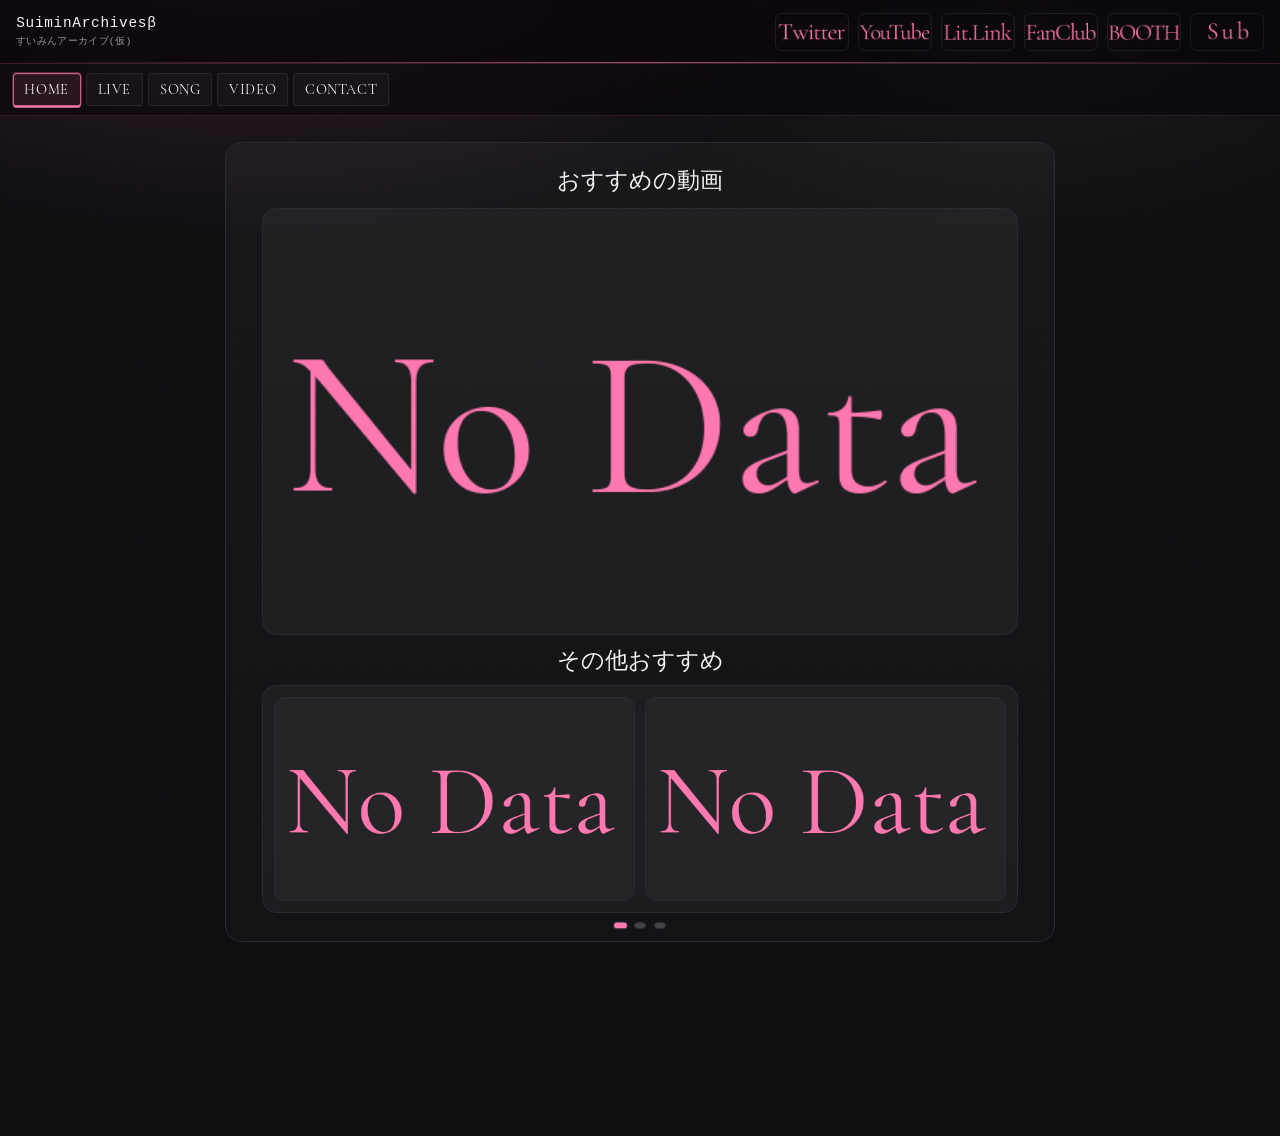
==== commit 3126f9c9: "サブボタンを追加し、設定からサブURLを読み込む機能を実装" ====
--- a/index.html
+++ b/index.html
@@ -34,6 +34,9 @@
       </a>
       <a class="sns-img-btn boothBtn" id="boothLink" target="_blank" rel="noopener">
       	<img src="./assets/booth.png" alt="Booth" width="80" height="40" />
+      </a>
+      <a class="sns-img-btn subBtn" target="_blank" rel="noopener">
+      	<img src="./assets/sub.png" alt="Sub" width="80" height="40" />
       </a>
     </div>
 
@@ -79,6 +82,9 @@
         </a>
         <a class="sns-img-btn boothBtn" target="_blank" rel="noopener">
         	<img src="./assets/booth.png" alt="Booth" width="80" height="40" />
+        </a>
+        <a class="sns-img-btn subBtn" target="_blank" rel="noopener">
+        	<img src="./assets/sub.png" alt="Sub" width="80" height="40" />
         </a>
       </div>
 
@@ -152,8 +158,8 @@
         <div class="contact-panel">
           <p class="contact-panel__intro">質問や、不具合のお問い合わせなどはこちらまで</p>
           <div class="contact-panel__actions">
-            <div class="contact-panel__user">@A_F_ST</div>
-            <a class="contact-panel__button" href="https://x.com/A_F_ST" target="_blank" rel="noopener" aria-label="Twitterで問い合わせる">
+            <div class="contact-panel__user" id="contactUserName">お問い合わせ先</div>
+            <a class="contact-panel__button" id="contactButton" href="#" target="_blank" rel="noopener" aria-label="Twitterで問い合わせる">
               <img src="./assets/twitter.png" alt="Twitter" />
             </a>
           </div>
--- a/styles.css
+++ b/styles.css
@@ -378,13 +378,9 @@
 .song-list__header,
 .song-list__row{
   display:grid;
-  grid-template-columns: minmax(0, 2.2fr) minmax(0, 1.2fr) 56px;
+  grid-template-columns: minmax(0, 2.2fr) minmax(0, 1.2fr) 56px 56px;
   gap:10px;
   align-items:center;
-}
-.song-list--with-karaoke .song-list__header,
-.song-list--with-karaoke .song-list__row{
-  grid-template-columns: minmax(0, 2.2fr) minmax(0, 1.2fr) 56px 56px;
 }
 .song-list__header{
   padding:0 6px 6px;
@@ -405,8 +401,9 @@
 .song-list__empty{padding:12px 6px; color:var(--muted);}
 .song-list__cell--singer{color:var(--muted);}
 .song-list__cell--url,
-.song-list__cell--karaoke{display:flex; justify-content:center;}
-.song-list__link{
+.song-list__cell--detail{display:flex; justify-content:center;}
+.song-list__link,
+.song-list__detail-btn{
   display:inline-flex;
   align-items:center;
   justify-content:center;
@@ -414,8 +411,28 @@
   border-radius:999px;
   border:1px solid var(--line);
   background:rgba(255,255,255,.05);
-}
+  color:var(--text);
+  cursor:pointer;
+}
+.song-list__detail-btn{font-size:20px; line-height:1;}
 .song-list__link img{width:22px; height:22px; object-fit:contain;}
+
+.song-subpanel{display:grid; gap:14px;}
+.song-subpanel__field{display:grid; gap:6px; padding:12px 14px; border:1px solid var(--line); border-radius:12px; background:rgba(255,255,255,.03);}
+.song-subpanel__label{font-size:12px; color:var(--muted); text-transform:uppercase; letter-spacing:.08em;}
+.song-subpanel__value{font-size:15px; line-height:1.6; color:var(--text); overflow-wrap:anywhere;}
+.song-subpanel__actions{display:flex; justify-content:flex-start;}
+.song-subpanel__link{display:inline-flex; align-items:center; justify-content:center; padding:10px 14px; border:1px solid var(--line); border-radius:999px; background:var(--accent-a0-12); color:var(--text); text-decoration:none;}
+.song-subpanel__history{display:grid; gap:8px;}
+.song-subpanel__history-title{font-size:12px; color:var(--muted); text-transform:uppercase; letter-spacing:.08em;}
+.song-subpanel__history-loading,
+.song-subpanel__history-empty{padding:10px 12px; border:1px solid var(--line); border-radius:12px; background:rgba(255,255,255,.03); color:var(--muted); font-size:14px; line-height:1.5;}
+.song-subpanel__history-list{display:grid; gap:8px;}
+.song-subpanel__history-item{display:grid; grid-template-columns:44px minmax(0, 1fr) 36px; align-items:center; gap:10px; padding:10px 12px; border:1px solid var(--line); border-radius:12px; background:rgba(255,255,255,.03);}
+.song-subpanel__history-no{font-size:14px; font-weight:700; color:var(--text);}
+.song-subpanel__history-live{font-size:14px; line-height:1.5; color:var(--text); overflow-wrap:anywhere;}
+.song-subpanel__history-link{display:inline-flex; align-items:center; justify-content:center; width:36px; height:36px; border-radius:999px; border:1px solid var(--line); background:rgba(255,255,255,.05);}
+.song-subpanel__history-link img{width:18px; height:18px; object-fit:contain;}
 
 .video-list{display:grid; gap:12px; grid-template-columns:repeat(4, minmax(0, 1fr));}
 .video-card{
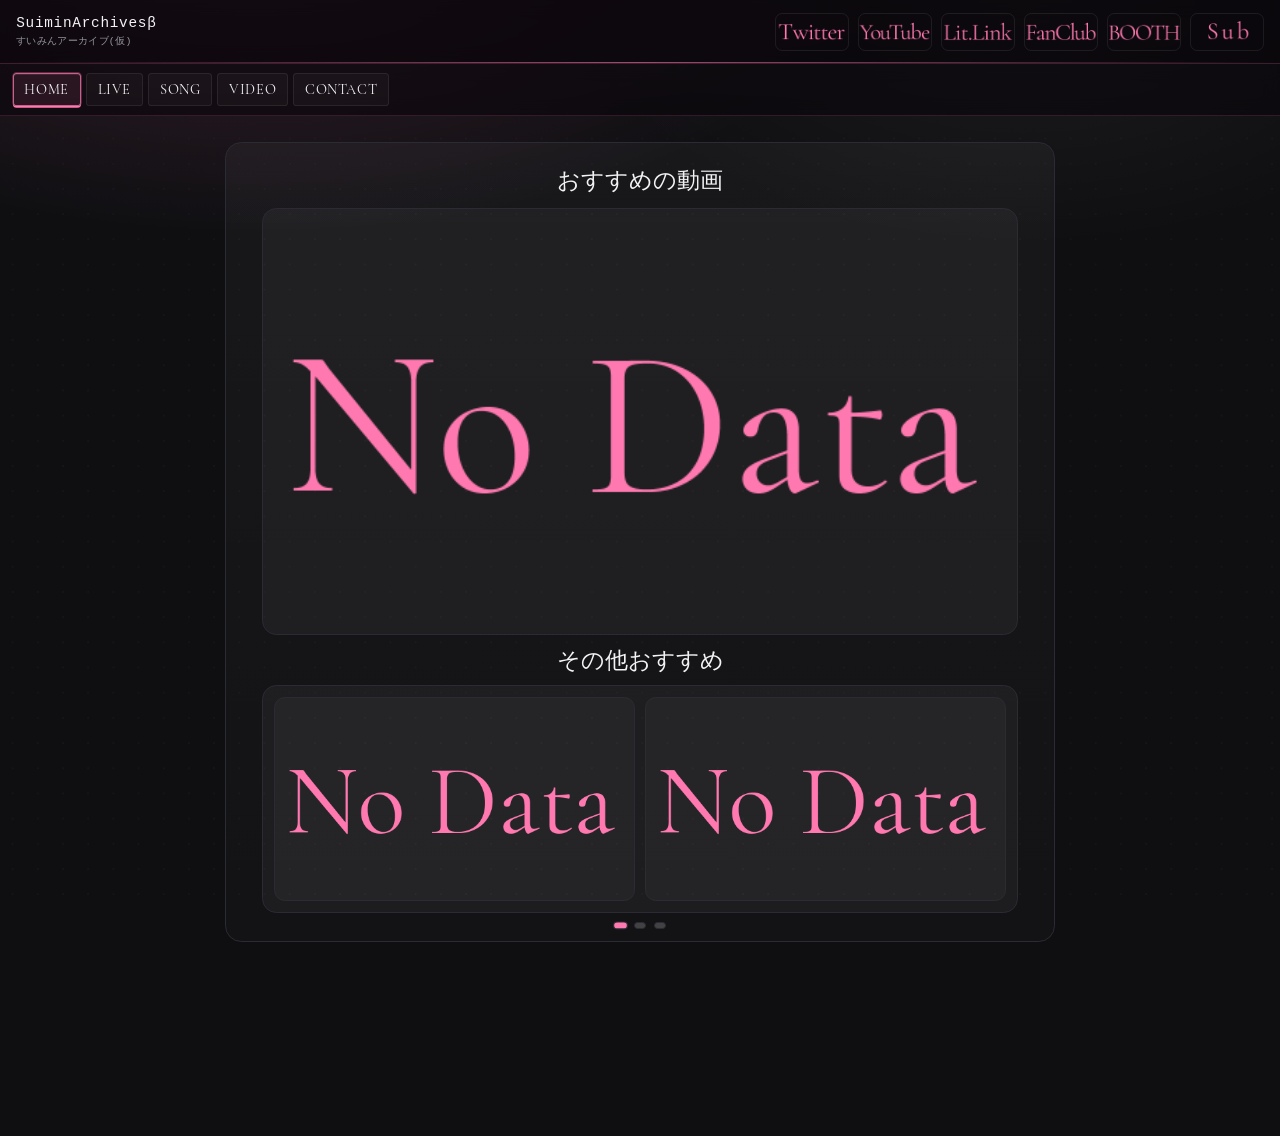
==== commit 125651f2: "ビデオ更新ノートを追加し、履歴タイトルを英語に変更" ====
--- a/index.html
+++ b/index.html
@@ -114,7 +114,7 @@
 
     <!-- ライブタブ -->
     <section class="page" data-page="live" id="livePage">
-      <section class="card live-panel">
+      <section class="card">
         <div class="card__head">
           <h2>ライブ情報一覧</h2>
           <p class="muted" id="liveUpdateNote"></p>
@@ -143,6 +143,7 @@
       <div class="card">
         <div class="card__head">
           <h2>ビデオ一覧</h2>
+          <p class="muted" id="videoUpdateNote"></p>
         </div>
         <div id="videoList" class="video-list" aria-live="polite">読み込み中...</div>
       </div>
--- a/styles.css
+++ b/styles.css
@@ -3396,7 +3396,6 @@
 }
 
 .live-section{max-width:1200px; margin:24px auto 0; padding:18px 14px 80px;}
-.live-panel{margin:0;}
 .live-list{display:grid; grid-template-columns:repeat(4, minmax(0, 1fr)); gap:16px;}
 .live-card{position:relative; overflow:hidden; border:1px solid var(--line); background:rgba(255,255,255,.03); border-radius:16px; padding:12px; display:flex; flex-direction:column; gap:10px;}
 .live-card__image{width:100%; aspect-ratio:16/9; object-fit:cover; display:block; border-radius:12px; background:var(--card2);}
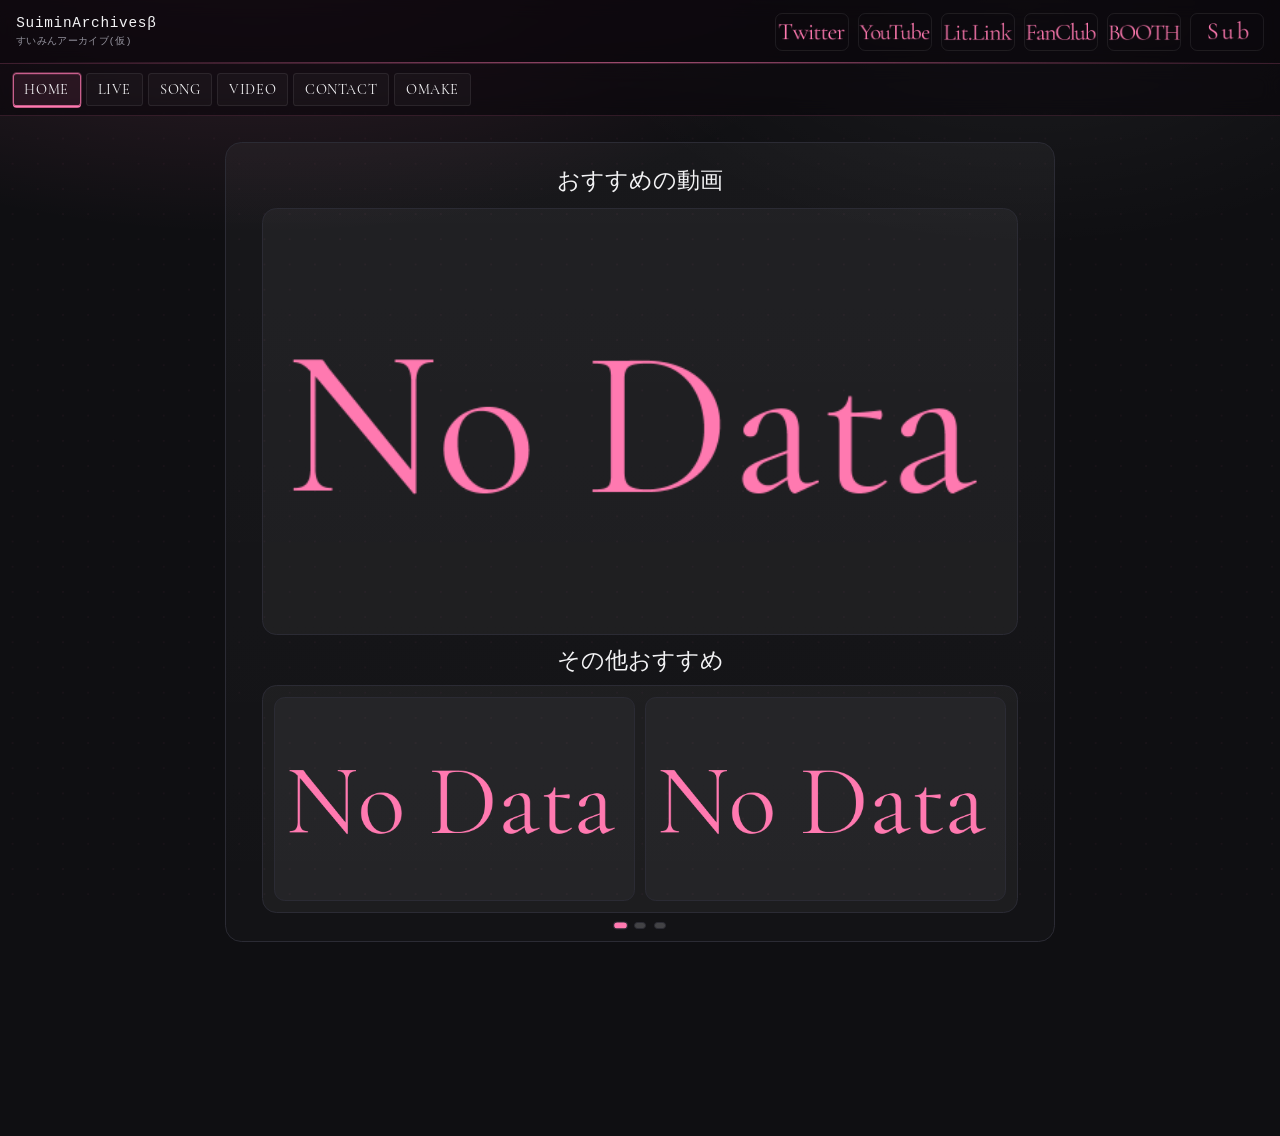
==== commit efa5b459: "OMAKEタブとソート機能を追加" ====
--- a/index.html
+++ b/index.html
@@ -54,6 +54,7 @@
         <button class="tab" data-tab="music" aria-label="SONG TAB">SONG</button>
         <button class="tab" data-tab="video" aria-label="VIDEO TAB">VIDEO</button>
         <button class="tab" data-tab="contact" aria-label="CONTACT TAB">CONTACT</button>
+        <button class="tab" data-tab="omake" aria-label="OMAKE TAB">OMAKE</button>
       </nav>
     </div>
   </div>
@@ -97,6 +98,7 @@
         <button class="tab tab--mobile" data-tab="music">SONG</button>
         <button class="tab tab--mobile" data-tab="video">VIDEO</button>
         <button class="tab tab--mobile" data-tab="contact">CONTACT</button>
+        <button class="tab tab--mobile" data-tab="omake">OMAKE</button>
       </div>
     </div>
   </div>
@@ -177,6 +179,22 @@
         </div>
       </div>
     </section>
+
+    <!-- OMAKEタブ -->
+    <section class="page" data-page="omake" id="omakePage">
+      <div class="card">
+        <div class="card__head">
+          <h2>OMAKE</h2>
+          <p class="muted" id="omakeUpdateNote"></p>
+        </div>
+        <div class="omake-sort-controls">
+          <button class="omake-sort-btn" id="omakeSortCountBtn" type="button" data-sort-key="sing_count" aria-label="歌唱回数でソート">歌唱回数</button>
+          <button class="omake-sort-btn" id="omakeSortDateBtn" type="button" data-sort-key="sing_day" aria-label="日付でソート">日付</button>
+          <button class="omake-sort-btn omake-sort-btn--reset" id="omakeSortResetBtn" type="button" aria-label="ソートをリセット">リセット</button>
+        </div>
+        <div id="omakeList" class="song-list" aria-live="polite">読み込み中...</div>
+      </div>
+    </section>
   </main>
 
   <div class="live-subpanel" id="liveSubpanel" aria-hidden="true">
--- a/styles.css
+++ b/styles.css
@@ -357,6 +357,26 @@
 }
 
 .song-search{display:flex; gap:8px; margin-bottom:12px;}
+.omake-sort-controls{
+  display:flex;
+  gap:8px;
+  flex-wrap:wrap;
+  margin-bottom:12px;
+}
+.omake-sort-btn{
+  padding:10px 14px;
+  border:1px solid var(--line);
+  border-radius:999px;
+  background:rgba(255,255,255,.05);
+  color:var(--text);
+  cursor:pointer;
+  transition: transform .2s ease, background .2s ease, border-color .2s ease;
+}
+.omake-sort-btn:hover,
+.omake-sort-btn.active{
+  background:rgba(255,255,255,.08);
+  border-color:var(--accent-strong);
+}
 .song-search__input{
   flex:1;
   padding:10px 12px;
@@ -1979,67 +1999,6 @@
   transition: none !important;
 }
 
-/* クラファン金縁キラキラ */
-body:not(.no-anim) .support-cf-box {
-  background: linear-gradient(270deg, #c8a84b, #f5e27a, #fff8c0, #f0d060, #a07830, #f5e27a, #c8a84b);
-  background-size: 300% 300%;
-  animation: goldShimmer 3.5s ease infinite;
-  box-shadow: 0 0 28px rgba(212,175,55,.45), 0 8px 32px rgba(0,0,0,.55);
-}
-body:not(.no-anim) .support-cf-badge {
-  background: linear-gradient(90deg, #c8a84b, #f5e27a, #fff8c0, #f0d060, #c8a84b);
-  background-size: 200% auto;
-  animation: goldShimmer 2.5s ease infinite;
-}
-body:not(.no-anim) .support-cf-reward {
-  position: relative;
-  overflow: hidden;
-}
-body:not(.no-anim) .support-cf-reward::after {
-  content: '';
-  position: absolute;
-  top: -50%; left: -60%;
-  width: 40%; height: 200%;
-  background: linear-gradient(105deg, transparent 0%, rgba(255,248,192,.22) 50%, transparent 100%);
-  animation: sweepLight 3.2s ease-in-out infinite;
-}
-
-/* ============================================================
-   ✨ アニメON/OFFボタン 共通スタイル
-   ============================================================ */
-.anim-toggle-btn {
-  display: inline-flex;
-  align-items: center;
-  gap: 5px;
-  border-radius: 999px;
-  border: 1px solid var(--line);
-  background: rgba(15,15,18,.80);
-  color: var(--muted);
-  cursor: pointer;
-  backdrop-filter: blur(8px);
-  transition: border-color .18s, color .18s, background .18s;
-  user-select: none;
-  white-space: nowrap;
-  z-index: 35;
-}
-.anim-toggle-btn:hover {
-  border-color: var(--accent-a0-5);
-  color: var(--text);
-  background: var(--accent-a0-1);
-}
-.anim-toggle-btn__dot {
-  width: 7px; height: 7px;
-  border-radius: 50%;
-  background: var(--accent);
-  flex-shrink: 0;
-  transition: background .25s;
-  box-shadow: 0 0 5px var(--accent-a0-6);
-}
-body.no-anim .anim-toggle-btn__dot {
-  background: rgba(255,255,255,.22);
-  box-shadow: none;
-}
-
 /* PC用: 左下フロート固定、スマホでは非表示 */
 .anim-toggle-btn--pc {
   position: fixed;
@@ -2189,21 +2148,6 @@
   font-family: 'CormorantGaramondRegular', monospace;
 }
 
-:lang(ko) .tab,
-:lang(ko) .chip,
-:lang(ko) .card__head h2,
-:lang(ko) .asobu-note__label,
-:lang(ko) .event__title,
-:lang(ko) .mission-overlay__label,
-:lang(ko) .mission-overlay__title,
-:lang(ko) .support-sec-head,
-:lang(ko) .support-main-title,
-:lang(ko) .support-sub-title,
-:lang(ko) .support-footer-name,
-:lang(ko) footer .muted {
-  font-family: 'YasashisaGothicBold', monospace;
-}
-
 .tab {
   font-size: 16px;
   letter-spacing: 0.04em;
@@ -2220,23 +2164,6 @@
     0 0 0 1px var(--accent-a0-3),
     0 2px 0 0 #ff79b0,
     inset 0 1px 0 0 var(--accent-a0-15);
-}
-
-/* ── チップ（言語切替） ────────────────────────────────── */
-.chip {
-  border-radius: 4px;
-  font-family: 'DotGothic16', monospace;
-  font-size: 12px;
-  letter-spacing: 0.06em;
-  padding: 7px 12px;
-  border-color: rgba(255,255,255,0.1);
-}
-:lang(ko) .chip {
-  font-family: 'YasashisaGothicBold', monospace;
-}
-.chip.active {
-  background: var(--accent-a0-18);
-  box-shadow: 0 0 0 1px var(--accent-a0-5), 0 0 10px var(--accent-a0-2);
 }
 
 /* ── カード：上部グローライン ──────────────────────────── */
@@ -2262,20 +2189,6 @@
   opacity: 1;
 }
 
-/* ── イベントメタ：ドットフォント ──────────────────────── */
-.event__body {
-  padding: 8px 10px 10px;
-}
-.event__meta {
-  font-size: 11px;
-  font-family: 'DotGothic16', monospace;
-  letter-spacing: 0.02em;
-  color: var(--accent-a0-7);
-}
-:lang(ko) .event__meta {
-  font-family: 'YasashisaGothicBold', monospace;
-}
-
 /* ── トップバー：HUD感 ────────────────────────────────── */
 .topbar {
   position: relative;
@@ -2350,18 +2263,6 @@
   cursor: url("data:image/svg+xml,%3Csvg xmlns='http://www.w3.org/2000/svg' width='20' height='20' viewBox='0 0 20 20'%3E%3Cpolygon points='2,2 2,16 6,12 9,19 11,18 8,11 14,11' fill='%23ff79b0' stroke='%23ffffff' stroke-width='1'/%3E%3C/svg%3E") 2 2, pointer;
 }
 
-/* ── フッター：ドットフォント ─────────────────────────── */
-.footer {
-  border-top: 1px solid var(--accent-a0-2);
-  font-family: 'DotGothic16', monospace;
-  font-size: 11px;
-  letter-spacing: 0.08em;
-  background: rgba(8,4,10,.6);
-}
-:lang(ko) .footer {
-  font-family: 'YasashisaGothicBold', monospace;
-}
-
 /* ── ドットグリッド背景 ───────────────────────────────── */
 .container::before {
   content: "";
@@ -2376,27 +2277,6 @@
 @keyframes dotDrift {
   from { background-position: 0 0; }
   to   { background-position: 28px 28px; }
-}
-
-/* ── スクロールアップボタン ──────────────────────────── */
-.scroll-top-btn {
-  font-family: 'DotGothic16', monospace;
-  border-radius: 4px;
-  letter-spacing: 0.1em;
-  font-size: 16px;
-}
-
-/* ── スクロールバー：ドット感 ─────────────────────────── */
-.events-scroll::-webkit-scrollbar {
-  width: 6px;
-}
-.events-scroll::-webkit-scrollbar-track {
-  background: rgba(255,255,255,0.04);
-  border-left: 1px solid rgba(255,255,255,0.06);
-}
-.events-scroll::-webkit-scrollbar-thumb {
-  background: linear-gradient(180deg, #ff6eb4, #ff3d9a);
-  box-shadow: 0 0 4px rgba(255,60,154,0.4);
 }
 
 /* ── 区切り線：ドット点線 ─────────────────────────────── */
@@ -2416,921 +2296,6 @@
 #page-about .support-card:first-of-type {
   margin-top: 8px;
 }
-/* ============================================================
-   👤 ABOUT プロフィールカード（立ち絵レイアウト）
-   ============================================================ */
-
-/* ── 全体ラッパー ────────────────────────────────────────── */
-.about-profile-wrap {
-  display: grid;
-  grid-template-columns: 340px 1fr;
-  gap: 0;
-  align-items: flex-end;
-  margin: 0 0 8px;
-  background: linear-gradient(160deg, var(--accent-a0-06) 0%, rgba(255,255,255,.02) 60%);
-  border: 1px solid var(--line);
-  border-radius: var(--radius);
-  overflow: visible;
-  position: relative;
-}
-
-@media (max-width: 700px) {
-  .about-profile-wrap {
-    grid-template-columns: 1fr;
-  }
-}
-
-/* ── 立ち絵カラム ────────────────────────────────────────── */
-.about-stand-col {
-  position: relative;
-  display: flex;
-  flex-direction: column;
-  align-items: flex-start;
-  justify-content: flex-end;
-  padding: 0;
-  min-height: 360px;
-}
-
-.about-stand-img-wrap {
-  position: relative;
-  width: 100%;
-  overflow: hidden;
-  display: flex;
-  align-items: flex-end;
-  justify-content: center;
-}
-
-.about-stand-img {
-  width: 100%;
-  max-width: 320px;
-  height: auto;
-  object-fit: contain;
-  object-position: bottom center;
-  display: block;
-  filter: drop-shadow(0 4px 32px var(--accent-a0-25));
-  border-radius: 0 0 0 var(--radius);
-}
-
-@media (max-width: 700px) {
-  .about-stand-col {
-    min-height: 260px;
-  }
-  .about-stand-img {
-    max-width: 220px;
-    border-radius: 0;
-  }
-}
-
-/* ── 情報カラム ──────────────────────────────────────────── */
-.about-info-col {
-  padding: 24px 24px 24px 18px;
-  display: flex;
-  flex-direction: column;
-  gap: 14px;
-  justify-content: center;
-}
-
-@media (max-width: 700px) {
-  .about-info-col {
-    padding: 18px 18px 24px;
-  }
-}
-
-/* ── 名前ブロック ────────────────────────────────────────── */
-.about-name-block {
-  display: flex;
-  flex-direction: column;
-  gap: 2px;
-}
-
-.about-name-ja {
-  margin: 0;
-  font-family: 'Kaisei Tokumin', serif;
-  font-size: clamp(1.6rem, 4vw, 2.2rem);
-  font-weight: 800;
-  letter-spacing: .06em;
-  background: linear-gradient(135deg, #fff 30%, var(--accent-a0-9) 100%);
-  -webkit-background-clip: text;
-  -webkit-text-fill-color: transparent;
-  background-clip: text;
-  line-height: 1.2;
-}
-
-.about-name-roman {
-  margin: 0;
-  font-size: .82rem;
-  letter-spacing: .14em;
-  color: var(--muted);
-  text-transform: uppercase;
-}
-
-.about-sns-row {
-  display: flex;
-  gap: 6px;
-  margin-top: 6px;
-}
-
-.about-sns-btn img {
-  height: 28px;
-  width: auto;
-  opacity: .85;
-  transition: opacity .12s;
-}
-
-.about-sns-btn:hover img {
-  opacity: 1;
-}
-
-/* ── キャッチコピー ──────────────────────────────────────── */
-.about-catch {
-  font-size: .95rem;
-  color: rgba(255,200,230,.9);
-  font-style: italic;
-  letter-spacing: .03em;
-}
-
-/* ── ステータス表 ────────────────────────────────────────── */
-.about-stats {
-  display: flex;
-  flex-direction: column;
-  gap: 5px;
-}
-
-.about-stat-row {
-  display: flex;
-  align-items: baseline;
-  gap: 8px;
-  font-size: .85rem;
-  line-height: 1.5;
-}
-
-.about-stat-icon {
-  font-size: 1em;
-  flex-shrink: 0;
-  width: 1.4em;
-  text-align: center;
-}
-
-.about-stat-label {
-  color: var(--accent-a0-9);
-  font-family: 'DotGothic16', monospace;
-  font-size: .8rem;
-  letter-spacing: .02em;
-  min-width: 130px;
-  flex-shrink: 0;
-}
-:lang(ko) .about-stat-label {
-  font-family: 'YasashisaGothicBold', monospace;
-}
-
-.about-stat-val {
-  color: var(--text);
-  flex: 1;
-}
-
-/* ── 自己紹介テキスト ────────────────────────────────────── */
-.about-bio-text {
-  font-size: .88rem;
-  line-height: 1.75;
-  color: var(--muted);
-}
-
-/* ── お願いボックス ──────────────────────────────────────── */
-.about-note-box {
-  border: 1px solid var(--accent-a0-35);
-  background: var(--accent-a0-07);
-  border-radius: 12px;
-  padding: 10px 14px;
-}
-
-.about-note-label {
-  font-family: 'DotGothic16', monospace;
-  font-size: .8rem;
-  color: var(--accent-a0-9);
-  font-weight: 700;
-  margin-bottom: 4px;
-  letter-spacing: .04em;
-}
-:lang(ko) .about-note-label {
-  font-family: 'YasashisaGothicBold', monospace;
-}
-
-.about-note-text {
-  font-size: .83rem;
-  line-height: 1.65;
-  color: var(--muted);
-}
-
-/* ── 詳細セクション ──────────────────────────────────────── */
-.about-details-section {
-  margin-top: 8px;
-}
-
-/* ═══════════════════════════════════════════════════════════
-   サムネイルギャラリー
-   ═══════════════════════════════════════════════════════════ */
-
-.thumb-gallery-section {
-  margin: 0 0 28px 0;
-  padding: 18px 0 12px;
-  border-bottom: 1px solid rgba(255,255,255,.08);
-}
-
-.thumb-gallery-header {
-  display: flex;
-  align-items: center;
-  margin-bottom: 12px;
-  padding: 0 4px;
-}
-
-.thumb-gallery-title {
-  font-family: 'DotGothic16', monospace;
-  font-size: .92em;
-  letter-spacing: .05em;
-  color: rgba(255,255,255,.65);
-}
-
-/* スライダー本体 */
-.thumb-gallery-wrap {
-  overflow: hidden;
-  border-radius: 12px;
-  background: rgba(0,0,0,.25);
-  cursor: pointer;
-}
-
-.thumb-gallery-track {
-  display: flex;
-  transition: transform .45s cubic-bezier(.4,0,.2,1);
-  will-change: transform;
-}
-
-.tg-item {
-  flex: 0 0 100%;
-  min-width: 0;
-}
-
-.tg-item img {
-  display: block;
-  width: 100%;
-  aspect-ratio: 16 / 9;
-  object-fit: cover;
-  border-radius: 12px;
-  transition: opacity .2s;
-}
-
-.tg-item img:hover {
-  opacity: .85;
-}
-
-/* ドット */
-.thumb-gallery-dots {
-  display: flex;
-  justify-content: center;
-  gap: 7px;
-  margin-top: 10px;
-}
-
-.tg-dot {
-  width: 8px;
-  height: 8px;
-  border-radius: 50%;
-  border: none;
-  background: rgba(255,255,255,.22);
-  cursor: pointer;
-  padding: 0;
-  transition: background .2s, transform .2s;
-}
-
-.tg-dot.active {
-  background: #ff79b0;
-  transform: scale(1.25);
-}
-
-/* ─── ギャラリーモーダル ─── */
-
-#tg-modal {
-  display: none;
-  position: fixed;
-  inset: 0;
-  z-index: 9000;
-}
-
-#tg-modal.open {
-  display: flex;
-  align-items: center;
-  justify-content: center;
-}
-
-.tg-modal__backdrop {
-  position: absolute;
-  inset: 0;
-  background: rgba(0,0,0,.82);
-}
-
-.tg-modal__inner {
-  position: relative;
-  z-index: 1;
-  display: flex;
-  flex-direction: column;
-  align-items: center;
-  gap: 14px;
-  max-width: min(860px, 96vw);
-  width: 100%;
-  padding: 16px;
-}
-
-.tg-modal__close {
-  position: absolute;
-  top: -6px;
-  right: 6px;
-  width: 36px;
-  height: 36px;
-  border-radius: 50%;
-  border: 1px solid rgba(255,255,255,.25);
-  background: rgba(255,255,255,.12);
-  color: #fff;
-  font-size: 18px;
-  cursor: pointer;
-  display: flex;
-  align-items: center;
-  justify-content: center;
-  transition: background .15s;
-}
-
-.tg-modal__close:hover {
-  background: rgba(255,255,255,.22);
-}
-
-.tg-modal__img {
-  display: block;
-  max-width: 100%;
-  max-height: 78vh;
-  border-radius: 12px;
-  border: 1px solid rgba(255,255,255,.12);
-  object-fit: contain;
-}
-
-.tg-modal__footer {
-  width: 100%;
-  display: flex;
-  justify-content: center;
-}
-
-.tg-modal__link {
-  display: inline-flex;
-  align-items: center;
-  gap: 8px;
-  padding: 12px 28px;
-  border-radius: 12px;
-  font-weight: 700;
-  font-size: .95em;
-  text-decoration: none;
-  transition: opacity .15s;
-}
-
-.tg-modal__link:hover {
-  opacity: .82;
-}
-
-/* ═══════════════════════════════════════════════════════════
-   ギャラリー更新：左右ボタン＋PC2枚並び
-   ═══════════════════════════════════════════════════════════ */
-
-/* ラッパーを relative にして左右ボタンを重ねる */
-.thumb-gallery-wrap {
-  position: relative;
-}
-
-/* 左右ボタン共通 */
-.tg-btn {
-  position: absolute;
-  top: 50%;
-  transform: translateY(-50%);
-  z-index: 10;
-  width: 36px;
-  height: 36px;
-  border-radius: 50%;
-  border: 1px solid rgba(255,255,255,.25);
-  background: rgba(10,10,15,.65);
-  color: #fff;
-  font-size: 22px;
-  line-height: 1;
-  cursor: pointer;
-  display: flex;
-  align-items: center;
-  justify-content: center;
-  transition: background .15s;
-  padding: 0;
-}
-.tg-btn:hover { background: var(--accent-a0-35); }
-.tg-btn--prev { left: 6px; }
-.tg-btn--next { right: 6px; }
-
-/* ── PC: 半分サイズ＋2枚並び ── */
-@media (min-width: 768px) {
-  .thumb-gallery-section {
-    /* 親幅の50%に制限してセンタリング */
-    max-width: 100%;
-  }
-
-
-  .tg-item {
-    flex: 0 0 50%;   /* 2枚並び */
-    min-width: 0;
-    padding: 0 6px;
-    box-sizing: border-box;
-  }
-
-  /* goTo() は1枚ずつ動かしているが、50%幅なので
-     translateX(-N*50%) になるよう上書きはJSで行う。
-     ここではCSS側の見た目だけ整える */
-}
-
-/* ── スマホ: 1枚表示（従来通り） ── */
-@media (max-width: 767px) {
-  .tg-item {
-    flex: 0 0 100%;
-    padding: 0;
-  }
-}
-
-/* ═══════════════════════════════════════════════════════════
-   おすすめ動画（ホーム）
-   ═══════════════════════════════════════════════════════════ */
-
-.fv-section {
-  margin: 0 0 24px;
-  padding: 0;
-}
-
-.fv-grid {
-  display: grid;
-  grid-template-columns: repeat(3, 1fr);
-  gap: 14px;
-}
-
-@media (max-width: 640px) {
-  .fv-grid {
-    grid-template-columns: 1fr;
-    gap: 12px;
-  }
-}
-
-.fv-card {
-  border-radius: 12px;
-  overflow: hidden;
-  background: rgba(255,255,255,.04);
-  border: 1px solid rgba(255,255,255,.08);
-}
-
-.fv-iframe-wrap {
-  position: relative;
-  width: 100%;
-  height: 0;
-}
-
-.fv-iframe-wrap iframe {
-  position: absolute;
-  inset: 0;
-  width: 100%;
-  height: 100%;
-  border-radius: 12px;
-  border: none;
-}
-
-.fv-label {
-  padding: 8px 10px;
-  font-size: .82em;
-  color: rgba(255,255,255,.65);
-  text-align: center;
-}
-
-/* ═══════════════════════════════════════════════════════════
-   叶えたい夢ゴール
-   ═══════════════════════════════════════════════════════════ */
-
-.dream-goals {
-  display: flex;
-  flex-direction: column;
-  gap: 12px;
-}
-
-/* カード本体 */
-.dg-card {
-  padding: 14px 16px;
-  border-radius: 14px;
-  border: 1px solid rgba(255,255,255,.1);
-  background: rgba(255,255,255,.04);
-  display: flex;
-  flex-direction: column;
-  gap: 10px;
-}
-
-.dg-card--done {
-  opacity: .38;
-  filter: grayscale(.7);
-}
-
-.dg-card--done .dg-badge--done {
-  opacity: 1;
-  filter: none;
-}
-
-/* ヘッダー行 */
-.dg-head {
-  display: flex;
-  align-items: center;
-  gap: 10px;
-}
-
-.dg-icon {
-  font-size: 22px;
-  flex-shrink: 0;
-  width: 32px;
-  text-align: center;
-}
-
-.dg-titles { flex: 1; min-width: 0; }
-
-.dg-title {
-  font-size: .9em;
-  font-weight: 700;
-  color: #fff;
-  line-height: 1.3;
-}
-
-.dg-sub {
-  font-size: .78em;
-  color: rgba(255,255,255,.5);
-  margin-top: 2px;
-}
-
-/* バッジ・パーセント */
-.dg-badge {
-  flex-shrink: 0;
-  font-size: .72em;
-  font-weight: 700;
-  padding: 4px 10px;
-  border-radius: 20px;
-  white-space: nowrap;
-}
-
-.dg-badge--done {
-  background: #ff79b0;
-  color: #fff;
-}
-
-.dg-badge--lg {
-  font-size: 1em;
-  padding: 6px 16px;
-  letter-spacing: .04em;
-}
-
-.dg-pct {
-  flex-shrink: 0;
-  font-size: .8em;
-  font-weight: 700;
-  color: rgba(255,255,255,.55);
-}
-
-/* プログレスバー */
-.dg-bar-wrap {
-  height: 8px;
-  border-radius: 99px;
-  background: rgba(255,255,255,.1);
-  overflow: hidden;
-}
-
-.dg-bar {
-  height: 100%;
-  border-radius: 99px;
-  transition: width .6s ease;
-}
-
-.dg-bar--done { background: #ff79b0; }
-.dg-bar--prog { background: linear-gradient(90deg, #ff79b0, #8ad7ff); }
-
-/* 月別グリッド */
-.dg-months {
-  display: grid;
-  grid-template-columns: repeat(6, 1fr);
-  gap: 6px;
-}
-
-@media (max-width: 480px) {
-  .dg-months {
-    grid-template-columns: repeat(4, 1fr);
-  }
-}
-
-.dg-month {
-  border-radius: 8px;
-  border: 1px solid rgba(255,255,255,.1);
-  background: rgba(255,255,255,.04);
-  padding: 6px 4px;
-  display: flex;
-  flex-direction: column;
-  align-items: center;
-  gap: 3px;
-  min-height: 52px;
-  justify-content: center;
-}
-
-.dg-month--none {
-  background: rgba(255,255,255,.02);
-  border-color: rgba(255,255,255,.06);
-}
-
-.dg-month--done {
-  background: var(--accent-a0-15);
-  border-color: #ff79b0;
-}
-
-.dg-month--current {
-  background: rgba(138,215,255,.1);
-  border-color: rgba(138,215,255,.5);
-  animation: dg-pulse 2s ease-in-out infinite;
-}
-
-.dg-month--empty {
-  background: rgba(255,255,255,.02);
-  border-color: rgba(255,255,255,.06);
-}
-
-@keyframes dg-pulse {
-  0%, 100% { border-color: rgba(138,215,255,.5); }
-  50%       { border-color: rgba(138,215,255,.9); }
-}
-
-.dg-month-label {
-  font-size: .65em;
-  color: rgba(255,255,255,.45);
-  font-weight: 700;
-}
-
-.dg-month-val {
-  font-size: .68em;
-  font-weight: 700;
-  color: #fff;
-  text-align: center;
-  line-height: 1.3;
-  word-break: break-all;
-}
-
-.dg-month--done .dg-month-val { color: #ff79b0; }
-.dg-month--current .dg-month-val { color: #8ad7ff; }
-
-.dg-month-x {
-  font-size: .75em;
-  color: rgba(255,255,255,.2);
-}
-
-/* ═══════════════════════════════════════════════════════════
-   欲しい物：防音室 — キャラクター吹き出し
-   ═══════════════════════════════════════════════════════════ */
-
-.sp-wish {
-  margin: 24px 0;
-}
-
-/* 見出し「欲しい物」 */
-.sp-wish__heading {
-  font-size: .78em;
-  font-weight: 700;
-  color: rgba(255,255,255,.4);
-  letter-spacing: .06em;
-  margin-bottom: 4px;
-}
-
-/* 大きめのアイテム名「防音室」 */
-.sp-wish__item-title {
-  font-size: 1.35em;
-  font-weight: 900;
-  color: #fff;
-  margin-bottom: 12px;
-  letter-spacing: .02em;
-}
-
-/* アイコン＋吹き出しの横並び行：1ブロックとして扱う */
-.sp-wish__body {
-  display: flex;
-  align-items: flex-start;
-  gap: 12px;
-  margin: 12px;
-  max-width: 640px;
-}
-
-.sp-wish__icon {
-  width: 84px;
-  height: 84px;
-  border-radius: 50%;
-  object-fit: cover;
-  border: 2px solid var(--accent-a0-45);
-  background: var(--accent-a0-1);
-  flex-shrink: 0;
-}
-
-.sp-wish__bubble-wrap {
-  display: inline-flex;   /* 内容幅に収縮 */
-  flex-direction: column;
-  align-items: flex-start;
-  min-width: 0;
-  max-width: 520px;       /* 最大横幅 */
-  margin-top: 18px;
-}
-
-.sp-wish__bubble {
-  display: inline-block;  /* 内容幅に合わせる */
-  max-width: 100%;
-  box-sizing: border-box;
-  background: var(--accent-a0-1);
-  border: 1px solid var(--accent-a0-35);
-  border-radius: 4px 14px 14px 14px;
-  padding: 12px 14px;
-  font-size: .88em;
-  line-height: 1.75;
-  color: rgba(255,255,255,.9);
-  position: relative;
-  white-space: normal;
-  word-break: break-word;
-}
-
-/* 長文・改行ありの吹き出し（既存との互換性） */
-.sp-wish__bubble--long {
-  display: inline-block;
-  white-space: normal;
-}
-
-.sp-wish__bubble::before {
-  content: '';
-  position: absolute;
-  left: -8px;
-  top: 24px; /* アイコン中心42px - bubble-wrap margin-top18px = 24px */
-  width: 0;
-  height: 0;
-  border-top: 7px solid transparent;
-  border-bottom: 7px solid transparent;
-  border-right: 8px solid var(--accent-a0-35);
-}
-
-.sp-wish__bubble b {
-  color: #ff79b0;
-}
-
-.sp-wish__btn {
-  margin-top: 10px;
-  display: inline-flex;
-  align-items: center;
-  gap: 6px;
-  padding: 9px 18px;
-  border-radius: 10px;
-  background: #fff;
-  color: #17171c;
-  font-weight: 700;
-  font-size: .85em;
-  border: none;
-  cursor: pointer;
-  transition: opacity .15s;
-}
-
-.sp-wish__btn:hover {
-  opacity: .82;
-}
-
-/* ═══════════════════════════════════════════════════════════
-   自己紹介動画
-   ═══════════════════════════════════════════════════════════ */
-.about-intro-video { margin: 0 0 24px; }
-.about-intro-video__wrap {
-  position: relative; width: 100%; padding-top: 56.25%;
-  border-radius: 14px; overflow: hidden; background: #000;
-}
-.about-intro-video__wrap iframe {
-  position: absolute; inset: 0; width: 100%; height: 100%; border: none;
-}
-
-/* ═══════════════════════════════════════════════════════════
-   寿命同盟 特典カード
-   ═══════════════════════════════════════════════════════════ */
-.alliance-perks {
-  display: grid;
-  grid-template-columns: 1fr 1fr 1fr;
-  gap: 12px;
-  margin: 16px 0;
-}
-@media (max-width: 640px) {
-  .alliance-perks { grid-template-columns: 1fr; }
-}
-.alliance-perk {
-  display: flex; flex-direction: column; gap: 8px;
-  padding: 14px 14px 16px;
-  border-radius: 14px;
-  border: 1px solid var(--accent-a0-4);
-  background: var(--accent-a0-07);
-}
-.alliance-perk__icon { font-size: 26px; line-height: 1; }
-.alliance-perk__title {
-  font-size: .95em; font-weight: 900; color: #ff79b0; letter-spacing: .02em;
-}
-.alliance-perk__desc {
-  font-size: .82em; color: rgba(255,255,255,.7); line-height: 1.7;
-}
-
-/* ═══════════════════════════════════════════════════════════
-   メンバーシッププラン inner 装飾
-   ═══════════════════════════════════════════════════════════ */
-
-/* 価格バッジ：左寄せ */
-.mb-price-badge {
-  display: inline-block;
-  font-size: .82em; font-weight: 900; letter-spacing: .04em;
-  padding: 4px 14px; border-radius: 20px;
-  background: var(--accent-a0-15);
-  border: 1px solid var(--accent-a0-4);
-  color: #ff79b0;
-  margin: 10px 0 14px;
-}
-
-/* セクション見出し（旧h4） */
-.mb-section-head {
-  font-size: .88em; font-weight: 900;
-  color: rgba(255,255,255,.85);
-  margin: 16px 0 6px;
-  padding-left: 8px;
-  border-left: 2px solid var(--accent-a0-6);
-}
-
-/* リストアイコン */
-.mb-li-dot {
-  color: var(--accent-strong); margin-right: 6px; font-size: .75em;
-}
-.inner ul {
-  padding-left: 4px; list-style: none;
-  display: flex; flex-direction: column; gap: 5px;
-}
-.inner ul li {
-  font-size: .88em; color: rgba(255,255,255,.8); line-height: 1.5;
-}
-
-/* 注意書き（薄い文字） */
-.mb-note {
-  font-size: .82em;
-  color: rgba(255,255,255,.42);
-  line-height: 1.7;
-  margin: 8px 0;
-}
-.mb-note__label {
-  font-weight: 700;
-  color: rgba(255,255,255,.5);
-}/* ============================================================
-   自己紹介タブ - スライド式立ち絵
-   ============================================================ */
-.about-stand-slider {
-  display: flex;
-  transition: transform 0.3s ease;
-  width: 100%;
-}
-
-.about-stand-slide {
-  min-width: 100%;
-  flex-shrink: 0;
-}
-
-.about-stand-slide img {
-  width: 100%;
-  display: block;
-}
-
-.about-stand-caption {
-  text-align: center;
-  font-size: 0.85em;
-  color: var(--muted);
-  margin-top: 6px;
-}
-
-.about-stand-dots {
-  display: flex;
-  justify-content: center;
-  gap: 8px;
-  margin-top: 10px;
-}
-
-.about-stand-dot {
-  width: 10px;
-  height: 10px;
-  border-radius: 50%;
-  background: var(--accent);
-  border: none;
-  cursor: pointer;
-  padding: 0;
-  opacity: 0.3;
-  transition: opacity 0.2s;
-}
-
-.about-stand-dot.active {
-  opacity: 1;
-}
-
 
 /* ── PC表示: 全体を80%スケール ── */
 @media (min-width: 768px) {
@@ -3338,7 +2303,6 @@
     zoom: 0.9;
   }
 }
-
 
 /* グリッドアイテムとして展開しつつ外枠を表示するためsubgridを使用 */
 .dg-month-group-wrap {
@@ -3351,7 +2315,6 @@
   padding: 2px;
   gap: inherit;
 }
-
 
 /* ── ヘッダー＆タブ スクロールで隠す ── */
 .topbar--hidden {
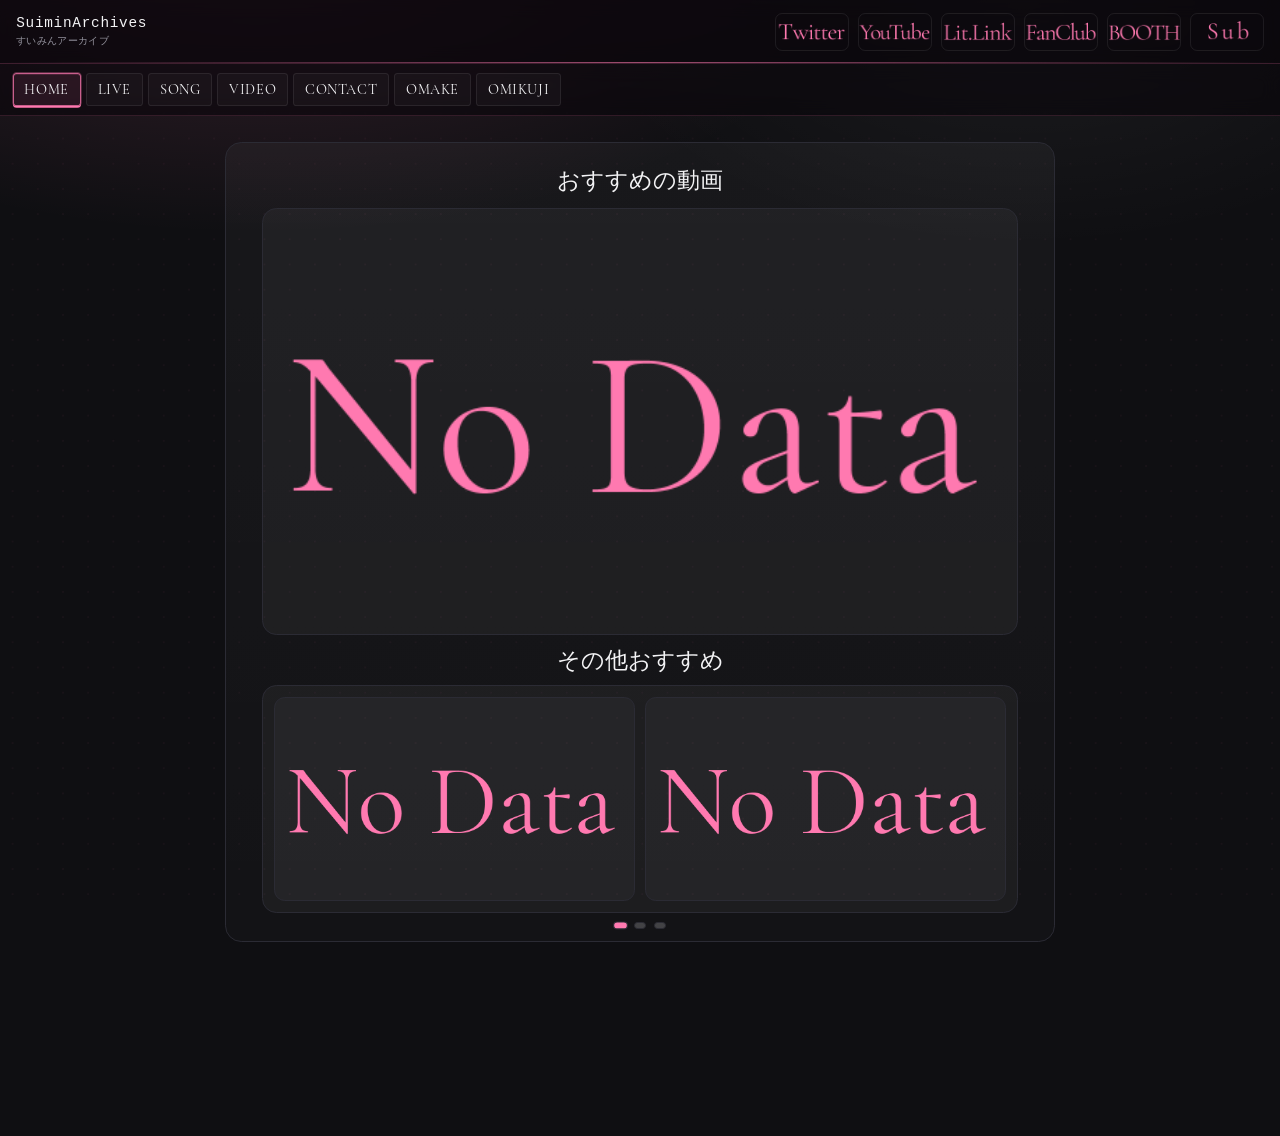
==== commit 78622604: "おみくじ機能を追加し、関連するUI要素を実装" ====
--- a/index.html
+++ b/index.html
@@ -55,6 +55,7 @@
         <button class="tab" data-tab="video" aria-label="VIDEO TAB">VIDEO</button>
         <button class="tab" data-tab="contact" aria-label="CONTACT TAB">CONTACT</button>
         <button class="tab" data-tab="omake" aria-label="OMAKE TAB">OMAKE</button>
+        <button class="tab" data-tab="omikuji" aria-label="OMIKUJI TAB">OMIKUJI</button>
       </nav>
     </div>
   </div>
@@ -99,6 +100,7 @@
         <button class="tab tab--mobile" data-tab="video">VIDEO</button>
         <button class="tab tab--mobile" data-tab="contact">CONTACT</button>
         <button class="tab tab--mobile" data-tab="omake">OMAKE</button>
+        <button class="tab tab--mobile" data-tab="omikuji">OMIKUJI</button>
       </div>
     </div>
   </div>
@@ -195,6 +197,27 @@
         <div id="omakeList" class="song-list" aria-live="polite">読み込み中...</div>
       </div>
     </section>
+
+    <section class="page" data-page="omikuji" id="omikujiPage">
+      <div class="card">
+        <div class="card__head">
+          <h2>おみくじ</h2>
+        </div>
+        <div class="omikuji-layout">
+          <section class="omikuji-section">
+            <h3 class="omikuji-section__title">今日のおみくじ</h3>
+            <div class="omikuji-result" id="omikujiResult" aria-live="polite">未抽選</div>
+          </section>
+          <section class="omikuji-section omikuji-section--songs">
+            <div class="omikuji-section__header">
+              <h3 class="omikuji-section__title">歌唱履歴から5曲</h3>
+              <button class="omikuji-button omikuji-button--secondary" id="drawOmikujiBtn" type="button">おみくじを引く</button>
+            </div>
+            <div class="omikuji-song-list" id="randomSongList" aria-live="polite"></div>
+          </section>
+        </div>
+      </div>
+    </section>
   </main>
 
   <div class="live-subpanel" id="liveSubpanel" aria-hidden="true">
--- a/styles.css
+++ b/styles.css
@@ -377,6 +377,78 @@
   background:rgba(255,255,255,.08);
   border-color:var(--accent-strong);
 }
+.omikuji-layout{
+  display:grid;
+  grid-template-columns:minmax(0, .8fr) minmax(0, 1.2fr);
+  gap:24px;
+  padding:8px 10px 14px;
+}
+.omikuji-section{min-width:0;}
+.omikuji-section--songs{
+  border-left:1px solid var(--line);
+  padding-left:24px;
+}
+.omikuji-section__header{
+  display:flex;
+  justify-content:space-between;
+  align-items:center;
+  flex-wrap:wrap;
+  gap:10px;
+  margin-bottom:12px;
+}
+.omikuji-section__title{margin:0 0 14px; font-size:17px;}
+.omikuji-section__header .omikuji-section__title{margin:0;}
+.omikuji-button{
+  min-height:42px;
+  padding:9px 16px;
+  border:1px solid var(--accent-strong);
+  border-radius:999px;
+  background:var(--accent-a0-18);
+  color:var(--text);
+  font:inherit;
+  cursor:pointer;
+  transition:background .2s ease, transform .2s ease;
+}
+.omikuji-button:hover:not(:disabled){background:var(--accent-a0-3); transform:translateY(-1px);}
+.omikuji-button:disabled{opacity:.55; cursor:wait;}
+.omikuji-button--secondary{background:rgba(255,255,255,.05); border-color:var(--line);}
+.omikuji-result{
+  display:flex;
+  align-items:center;
+  min-height:82px;
+  margin-top:14px;
+  padding:14px 16px;
+  border-left:3px solid var(--accent);
+  background:linear-gradient(90deg, var(--accent-a0-12), transparent);
+  font-size:24px;
+  line-height:1.4;
+  overflow-wrap:anywhere;
+}
+.omikuji-song-list{display:grid; gap:7px;}
+.omikuji-song{
+  display:grid;
+  grid-template-columns:34px minmax(0, 1fr) 40px;
+  align-items:center;
+  gap:10px;
+  min-height:58px;
+  padding:8px 10px;
+  border-bottom:1px solid var(--line);
+}
+.omikuji-song__number{color:var(--accent); font-family:'CormorantGaramondRegular',serif; font-size:18px;}
+.omikuji-song__info{display:grid; gap:3px; min-width:0;}
+.omikuji-song__title{overflow-wrap:anywhere;}
+.omikuji-song__singer{color:var(--muted); font-size:12px;}
+.omikuji-song__link{
+  display:inline-flex;
+  align-items:center;
+  justify-content:center;
+  width:38px;
+  height:38px;
+  border:1px solid var(--line);
+  border-radius:50%;
+  background:rgba(255,255,255,.05);
+}
+.omikuji-song__link img{width:20px; height:20px; object-fit:contain;}
 .song-search__input{
   flex:1;
   padding:10px 12px;
@@ -437,18 +509,56 @@
 .song-list__detail-btn{font-size:20px; line-height:1;}
 .song-list__link img{width:22px; height:22px; object-fit:contain;}
 
+@media (max-width: 680px){
+  .omikuji-layout{grid-template-columns:1fr; gap:20px; padding:8px 6px 12px;}
+  .omikuji-section--songs{border-left:0; border-top:1px solid var(--line); padding:20px 0 0;}
+  .omikuji-section__header{align-items:flex-start;}
+}
+
+.omake-list{display:grid; gap:8px;}
+.omake-list__header,
+.omake-list__row{
+  display:grid;
+  grid-template-columns: minmax(100px, 2.2fr) minmax(58px, 70px) minmax(58px,110px) 58px;
+  gap:10px;
+  align-items:center;
+}
+.omake-list__header{
+  padding:0 6px 6px;
+  color:var(--muted);
+  font-size:12px;
+  text-transform:uppercase;
+  letter-spacing:.08em;
+  border-bottom:1px solid var(--line);
+}
+.omake-list__row{
+  padding:12px 6px;
+  border:1px solid var(--line);
+  border-radius:12px;
+  background:rgba(255,255,255,.03);
+}
+.omake-list__cell{min-width:0; word-break:break-word;}
+.omake-list__cell--title{font-weight:600;}
+.omake-list__cell--singer{color:var(--muted);}
+.omake-list__cell--url,
+.omake-list__cell--detail{display:flex; justify-content:center;}
+
 .song-subpanel{display:grid; gap:14px;}
 .song-subpanel__field{display:grid; gap:6px; padding:12px 14px; border:1px solid var(--line); border-radius:12px; background:rgba(255,255,255,.03);}
 .song-subpanel__label{font-size:12px; color:var(--muted); text-transform:uppercase; letter-spacing:.08em;}
 .song-subpanel__value{font-size:15px; line-height:1.6; color:var(--text); overflow-wrap:anywhere;}
-.song-subpanel__actions{display:flex; justify-content:flex-start;}
-.song-subpanel__link{display:inline-flex; align-items:center; justify-content:center; padding:10px 14px; border:1px solid var(--line); border-radius:999px; background:var(--accent-a0-12); color:var(--text); text-decoration:none;}
+.song-subpanel__actions{display:flex; justify-content:flex-start; gap:8px; align-items:center;}
+.song-subpanel__link-wrapper{display:inline-flex; align-items:center; gap:8px;}
+.song-subpanel__link{display:inline-flex; align-items:center; justify-content:center; height:36px; padding:0 14px; border:1px solid var(--line); border-radius:999px; background:var(--accent-a0-12); color:var(--text); text-decoration:none;}
+.song-subpanel__action-badge,
+.song-subpanel__history-badge{display:inline-flex; align-items:center; justify-content:center; height:36px; padding:0 12px; border-radius:999px; background:var(--accent-a0-12); border:1px solid rgba(255,255,255,.16); color:var(--text); font-family:'CormorantGaramondRegular', serif; font-size:14px; letter-spacing:.04em; backdrop-filter:blur(4px);}
 .song-subpanel__history{display:grid; gap:8px;}
 .song-subpanel__history-title{font-size:12px; color:var(--muted); text-transform:uppercase; letter-spacing:.08em;}
 .song-subpanel__history-loading,
 .song-subpanel__history-empty{padding:10px 12px; border:1px solid var(--line); border-radius:12px; background:rgba(255,255,255,.03); color:var(--muted); font-size:14px; line-height:1.5;}
 .song-subpanel__history-list{display:grid; gap:8px;}
-.song-subpanel__history-item{display:grid; grid-template-columns:44px minmax(0, 1fr) 36px; align-items:center; gap:10px; padding:10px 12px; border:1px solid var(--line); border-radius:12px; background:rgba(255,255,255,.03);}
+.song-subpanel__history-item{display:grid; grid-template-columns:44px minmax(0, 1fr) auto 36px; align-items:center; gap:10px; padding:10px 12px; border:1px solid var(--line); border-radius:12px; background:rgba(255,255,255,.03);}
+.song-subpanel__history-item:not(.song-subpanel__history-item--with-badge){grid-template-columns:44px minmax(0, 1fr) 36px;}
 .song-subpanel__history-no{font-size:14px; font-weight:700; color:var(--text);}
 .song-subpanel__history-live{font-size:14px; line-height:1.5; color:var(--text); overflow-wrap:anywhere;}
 .song-subpanel__history-link{display:inline-flex; align-items:center; justify-content:center; width:36px; height:36px; border-radius:999px; border:1px solid var(--line); background:rgba(255,255,255,.05);}
@@ -485,18 +595,42 @@
 
 .live-list{display:grid; gap:12px;}
 .live-card{
+  position:relative;
   border:1px solid var(--line);
   background: rgba(255,255,255,.03);
   border-radius:16px;
   overflow:hidden;
 }
-.live-card__meta{
-  display:flex; justify-content:space-between; align-items:center;
-  gap:10px;
-  padding:10px 12px 0;
-}
-.live-card__id{font-weight:700; letter-spacing:.04em;}
-.live-card__setting{font-size:12px; color:var(--muted);}
+.live-card__media{
+  position:relative;
+}
+.live-card__badge{
+  position:absolute;
+  left:8px;
+  bottom:8px;
+  padding:4px 8px;
+  border-radius:999px;
+  background:rgba(15,15,18,.76);
+  border:1px solid rgba(255,255,255,.16);
+  color:var(--text);
+  font-size:11px;
+  letter-spacing:.04em;
+  backdrop-filter:blur(4px);
+}
+.live-card__joy-badge{
+  position:absolute;
+  left:8px;
+  top:8px;
+  padding:4px 8px;
+  border-radius:999px;
+  background:rgba(15,15,18,.76);
+  border:1px solid rgba(255,255,255,.16);
+  color:var(--text);
+  font-family:'CormorantGaramondRegular', serif;
+  font-size:11px;
+  letter-spacing:.04em;
+  backdrop-filter:blur(4px);
+}
 .live-card__image{
   display:block;
   width:100%;
@@ -553,6 +687,23 @@
   background: rgba(0, 0, 0, 0.55) url('./assets/play.png') center/18px no-repeat;
   border-radius: 999px;
   pointer-events: none;
+}
+.live-subpanel__joy-badge{
+  position:absolute;
+  left:14px;
+  bottom:14px;
+  padding:4px 8px;
+  border-radius:999px;
+  background:rgba(15,15,18,.76);
+  border:1px solid rgba(255,255,255,.16);
+  color:var(--text);
+  font-family:'CormorantGaramondRegular', serif;
+  font-size:11px;
+  letter-spacing:.04em;
+  backdrop-filter:blur(4px);
+  z-index:1;
+  transform: scale(2);
+  transform-origin: left bottom;
 }
 .live-subpanel__hero{
   display:block;
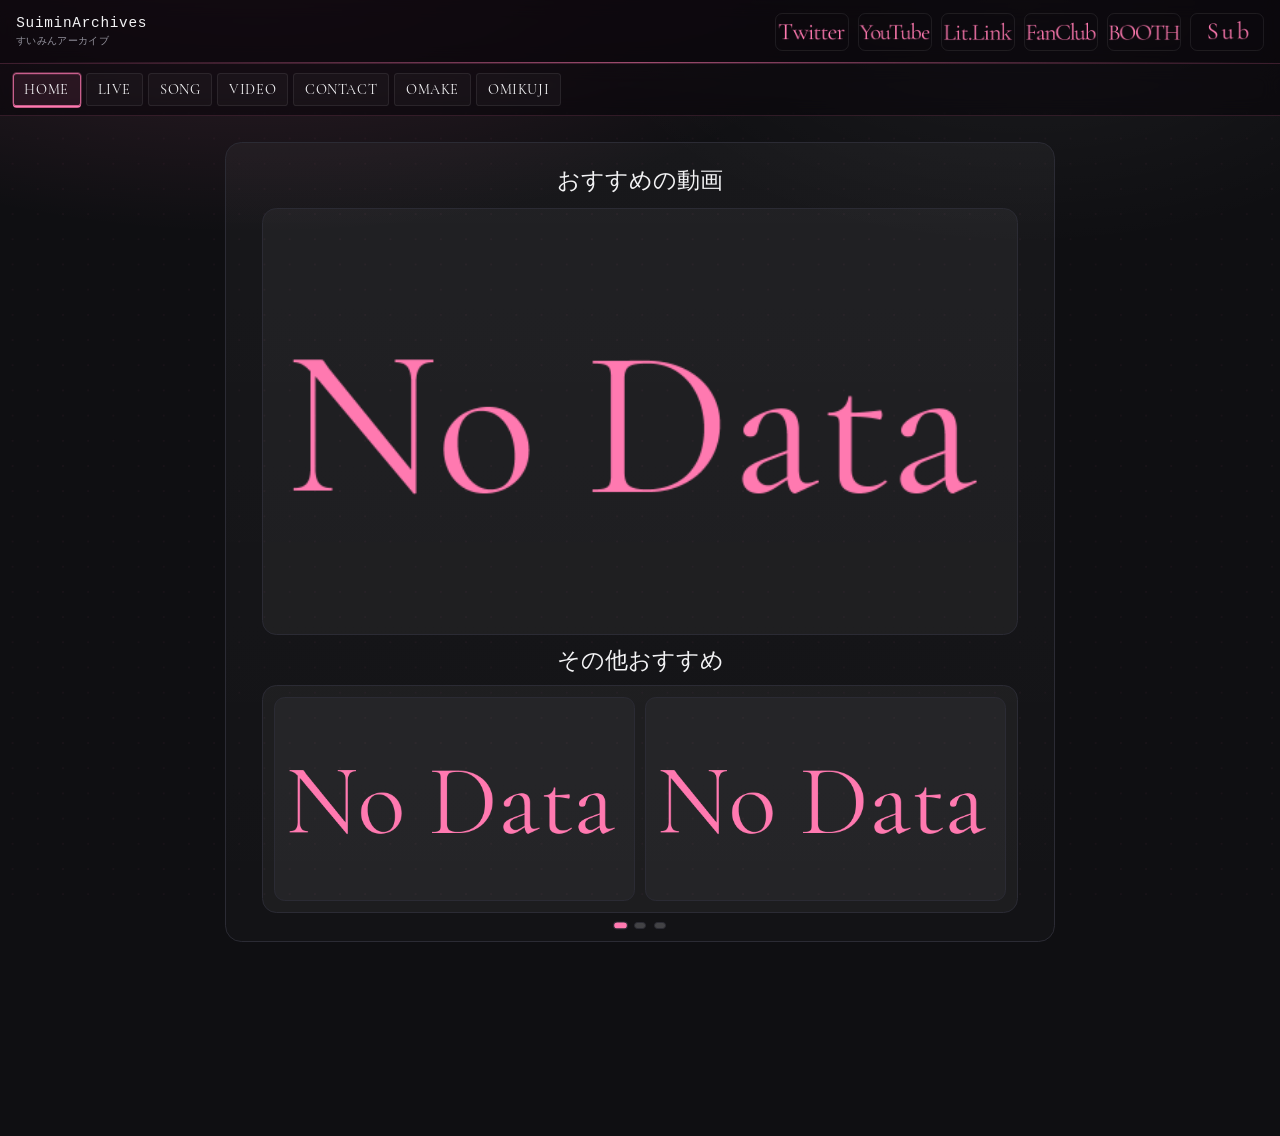
==== commit 8c036f68: "おみくじ結果表示の改善とアニメーション追加" ====
--- a/index.html
+++ b/index.html
@@ -206,7 +206,7 @@
         <div class="omikuji-layout">
           <section class="omikuji-section">
             <h3 class="omikuji-section__title">今日のおみくじ</h3>
-            <div class="omikuji-result" id="omikujiResult" aria-live="polite">未抽選</div>
+            <div class="omikuji-result" id="omikujiResult" aria-live="polite"><span class="omikuji-result__text" id="omikujiResultText">未抽選</span></div>
           </section>
           <section class="omikuji-section omikuji-section--songs">
             <div class="omikuji-section__header">
--- a/styles.css
+++ b/styles.css
@@ -413,6 +413,9 @@
 .omikuji-button:disabled{opacity:.55; cursor:wait;}
 .omikuji-button--secondary{background:rgba(255,255,255,.05); border-color:var(--line);}
 .omikuji-result{
+  position:relative;
+  isolation:isolate;
+  overflow:hidden;
   display:flex;
   align-items:center;
   min-height:82px;
@@ -424,6 +427,30 @@
   line-height:1.4;
   overflow-wrap:anywhere;
 }
+.omikuji-result__text{position:relative; z-index:1;}
+.omikuji-result--draw{animation:omikuji-draw-reveal .55s ease-out;}
+.omikuji-result--draw .omikuji-result__text{animation:omikuji-text-reveal .46s .08s ease-out both;}
+.omikuji-result--redraw{animation:omikuji-redraw .42s ease-out;}
+@keyframes omikuji-draw-reveal{
+  0%{opacity:.72; transform:translateY(3px); box-shadow:0 0 0 0 var(--accent-a0-18);}
+  55%{opacity:1; transform:translateY(0); box-shadow:0 0 0 3px var(--accent-a0-12);}
+  100%{box-shadow:0 0 0 0 var(--accent-a0);}
+}
+@keyframes omikuji-text-reveal{
+  0%{opacity:0; transform:translateY(5px);}
+  100%{opacity:1; transform:translateY(0);}
+}
+@keyframes omikuji-redraw{
+  0%{opacity:.55; transform:translateY(5px);}
+  100%{opacity:1; transform:translateY(0);}
+}
+@media (prefers-reduced-motion:reduce){
+  .omikuji-result--draw,
+  .omikuji-result--draw .omikuji-result__text,
+  .omikuji-result--redraw,
+  .omikuji-song--draw,
+  .omikuji-song--redraw{animation:none;}
+}
 .omikuji-song-list{display:grid; gap:7px;}
 .omikuji-song{
   display:grid;
@@ -433,6 +460,17 @@
   min-height:58px;
   padding:8px 10px;
   border-bottom:1px solid var(--line);
+}
+.omikuji-song--draw{animation:omikuji-song-draw .78s cubic-bezier(.2,.8,.25,1) var(--song-reveal-delay) both;}
+.omikuji-song--redraw{animation:omikuji-song-redraw .36s ease-out var(--song-reveal-delay) both;}
+@keyframes omikuji-song-draw{
+  0%{opacity:0; transform:translateX(-38px) scale(.94); filter:blur(5px); background-color:var(--accent-a0-18); box-shadow:inset 4px 0 0 var(--accent), 0 0 24px var(--accent-a0-18);}
+  55%{opacity:1; transform:translateX(6px) scale(1.015); filter:blur(0); background-color:var(--accent-a0-18); box-shadow:inset 4px 0 0 var(--accent), 0 0 20px var(--accent-a0-18);}
+  100%{opacity:1; transform:translateX(0) scale(1); filter:blur(0); background-color:transparent; box-shadow:inset 0 0 0 transparent;}
+}
+@keyframes omikuji-song-redraw{
+  0%{opacity:.35; transform:translateY(8px);}
+  100%{opacity:1; transform:translateY(0);}
 }
 .omikuji-song__number{color:var(--accent); font-family:'CormorantGaramondRegular',serif; font-size:18px;}
 .omikuji-song__info{display:grid; gap:3px; min-width:0;}
